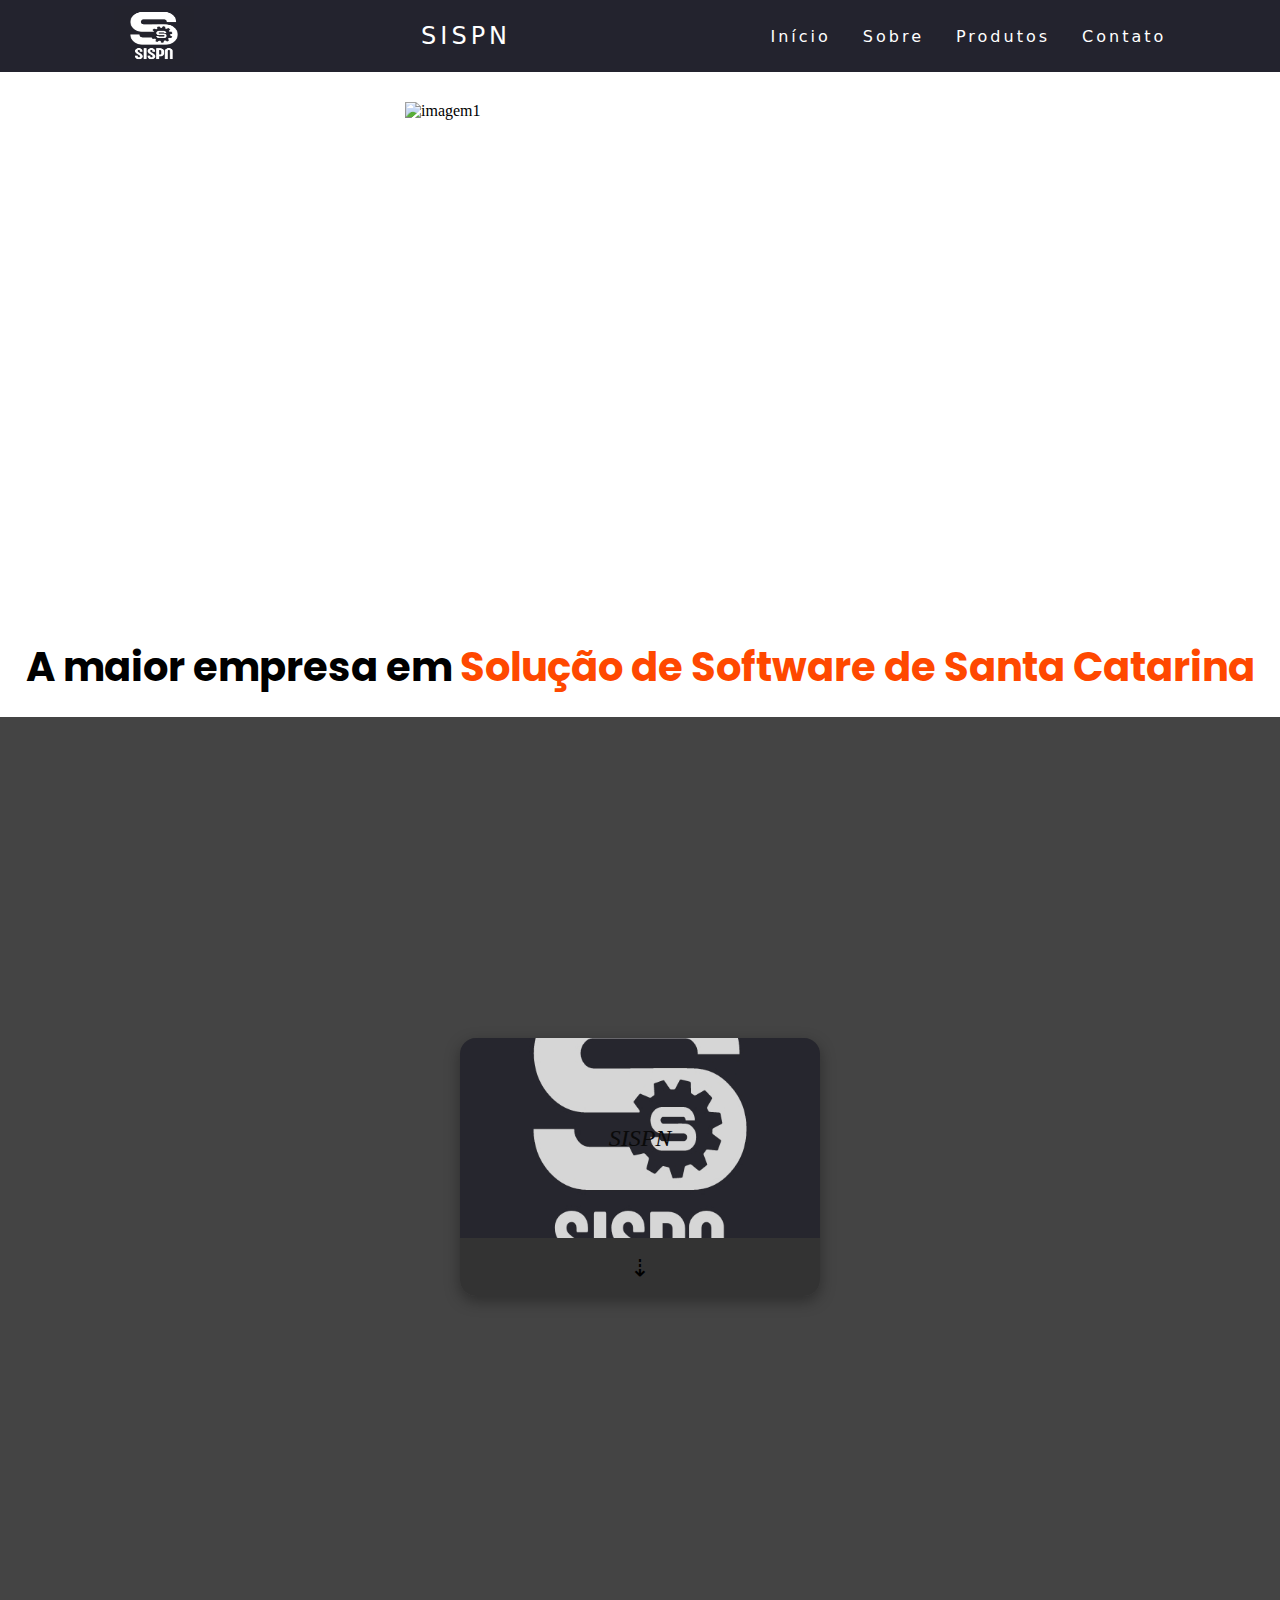
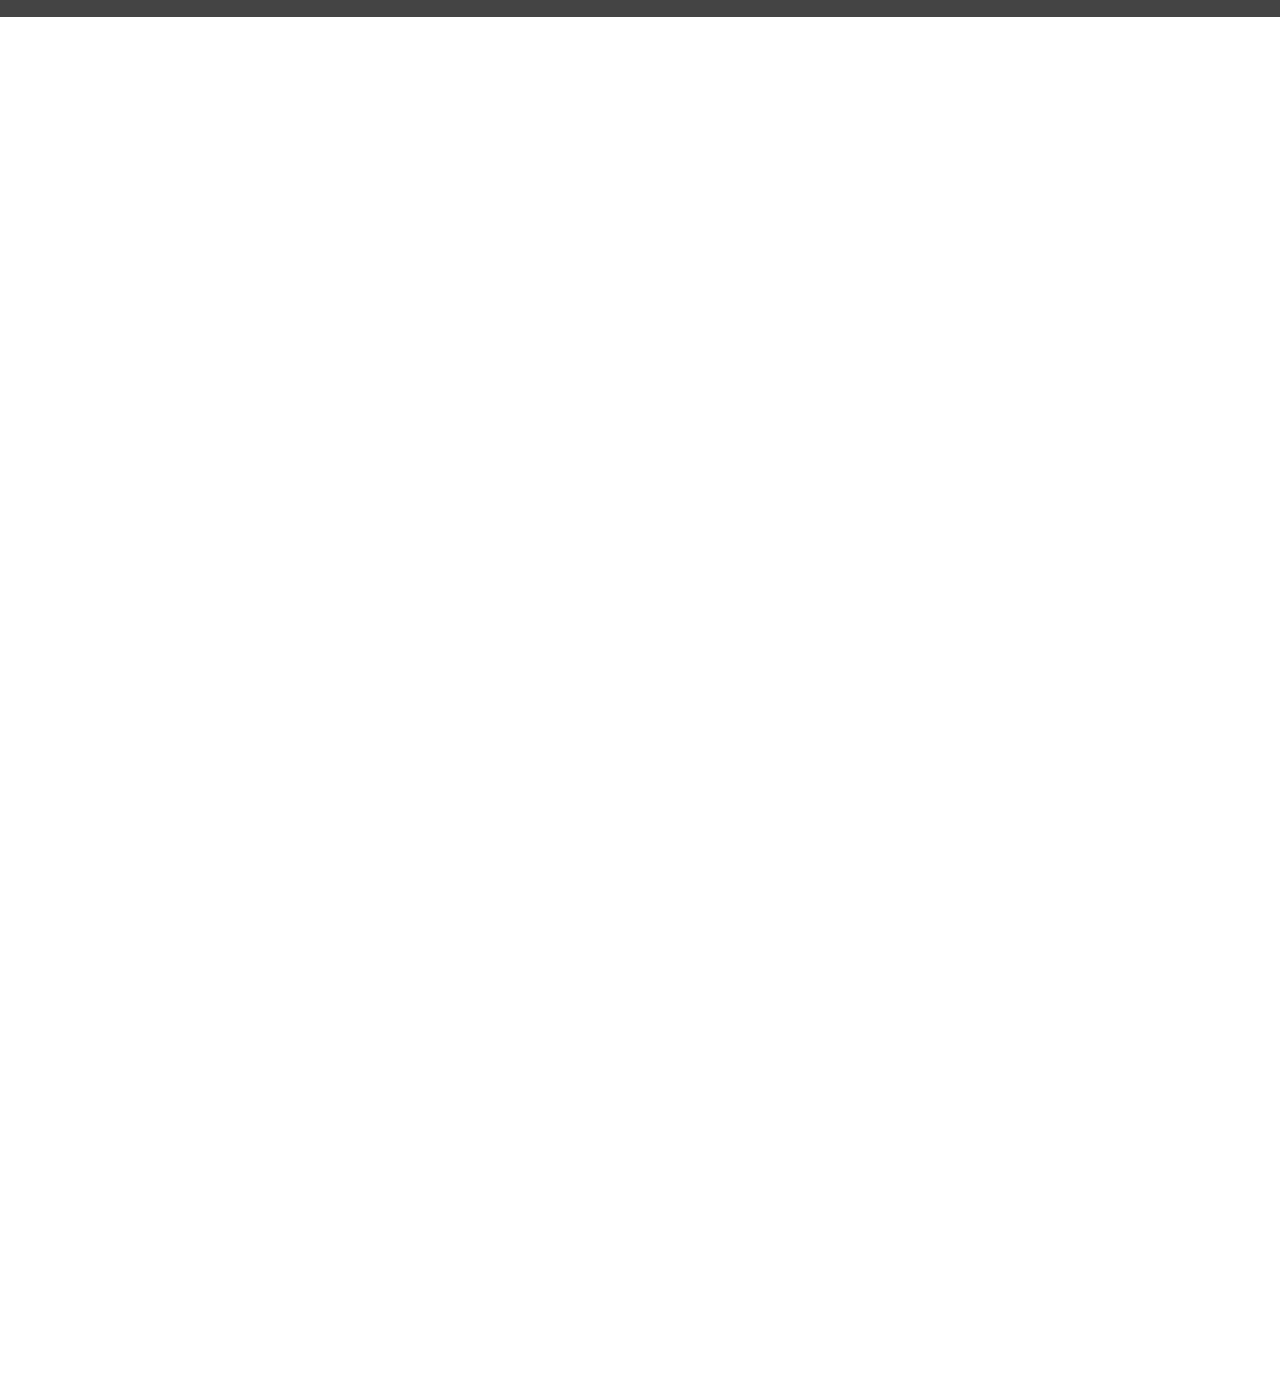
==== TCC/index.html @ bc0c8821 "Rename html.html to index.html" ====
<!DOCTYPE html>
<html lang="pt-br">
<head>
    <meta charset="UTF-8">
    <meta http-equiv="X-UA-Compatible" content="IE=edge">
    <meta name="viewport" content="width=device-width, initial-scale=1.0">

    <link rel="stylesheet" href="style.css ">

    <link rel="preconnect" href="https://fonts.googleapis.com">
<link rel="preconnect" href="https://fonts.gstatic.com" crossorigin>
<link href="https://fonts.googleapis.com/css2?family=Nerko+One&display=swap" rel="stylesheet">

<link rel="preconnect" href="https://fonts.googleapis.com">
<link rel="preconnect" href="https://fonts.gstatic.com" crossorigin>
<link href="https://fonts.googleapis.com/css2?family=Poppins:ital,wght@1,100&display=swap" rel="stylesheet">

    
    <title> SISPN </title>
</head>
<body>
    
  <header>
    <nav>
        <img id="img1" src="SISPN.jpg"> 
      <a class="logo" href="#"> SISPN </a>
      <div class="mobile-menu">
        <div class="linha1"></div>
        <div class="linha2"></div>
        <div class="linha3"></div>
      </div>
      <ul class="nav-list">
          <li><a href="#">Início</a></li>
          <li><a href="sobre.HTML">Sobre</a></li>
          <li><a href="#">Produtos</a></li>
          <li><a href="#">Contato</a></li>
      </ul>
    </nav>
  </header>
  
  <main>
  
    <div class="content">
    <div class="slides">
      <input type="radio" name="slide" id="slide1" checked>
      <input type="radio" name="slide" id="slide2">
      <input type="radio" name="slide" id="slide3">
      <input type="radio" name="slide" id="slide4">
      <input type="radio" name="slide" id="slide5">
      
    
        <div class="slide s1">
        <img src="fundo.jpg" alt="imagem1">
         </div>

         <div class="slide">
          <img src="SISPN.jpg" alt="imagem2">
         </div>
      
         <div class="slide">
          <img src="1.jpg" alt="imagem3">
         </div>

         <div class="slide">
          <img src="2.jpg" alt="imagem4">
         </div>

         <div class="slide">
          <img src="5.jpg" alt="imagem5">
        </div>
    
    
    <div class="navigation">
      <label class="bar" for="slide1"></label>
      <label class="bar" for="slide2"></label>
      <label class="bar" for="slide3"></label>
      <label class="bar" for="slide4"></label>
      <label class="bar" for="slide5"></label>
    </div>
    






    </div>
    </div>


<div> 
  <h1 class="info"> A maior empresa em <span class="color-span"> Solução de Software de Santa Catarina </span> </h1>
</div>
  
</div>
</div>

<div class="container">
  <div class="card">
      <div class="img">
          <span>SISPN</span>
      </div>

      <div class="content-card">
          <span class="title"> NOSSO ALCANCE </span>
          <p class="desc"> Atualmente temos mais de 2500 colaboradores  </p>
      </div>

      <div class="arrow">
          <span>&#8673;</span>
      </div>
  </div>
</div>





  </main>
<script src="nav.js"> </script>

</body>
</html>
---- TCC/style.css ----
* {
  margin: 0;
  padding: 0;
}

body {
  background: url("5.jpg") no-repeat center center ;
  background-size: cover;
  height: 3000px;
}

a {
  color: #fff;
  text-decoration: none;
  transition: 0.3s;
}

a:hover {
  opacity: 0.7;
}

.logo {
  font-size: 24px;
  text-transform: uppercase;
  letter-spacing: 4px;
}

nav {
  display: flex;
  justify-content: space-around;
  align-items: center;
  font-family: system-ui, -apple-system, Helvetica, Arial, sans-serif;
  background: #23232e;
  height: 8vh;
}

main {
  
  
}

.nav-list {
  list-style: none;
  display: flex;
}

.nav-list li {
  letter-spacing: 3px;
  margin-left: 32px;
}

.mobile-menu {
  display: none;
  cursor: pointer;
}

.mobile-menu div {
  width: 32px;
  height: 2px;
  background: #fff;
  margin: 8px;
  transition: 0.3s;
}

@media (max-width: 999px) {
  body {
    overflow-x: hidden;
  }
  .nav-list {
    position: absolute;
    top: 8vh;
    right: 0;
    width: 50vw;
    height: 92vh;
    background: #23232e;
    flex-direction: column;
    align-items: center;
    justify-content: space-around;
    transform: translateX(100%);
    transition: transform 0.3s ease-in;
  }
  .nav-list li {
    margin-left: 0;
    opacity: 0;
  }
  .mobile-menu {
    display: block;
  }

}

.nav-list.active {
  transform: translateX(0);
}

@keyframes navLinkFade {
  from {
    opacity: 0;
    transform: translateX(50px);
  }
  to {
    opacity: 1;
    transform: translateX(0);
  }
}

.mobile-menu.active .linha1 {
  transform: rotate(-45deg) translate(-8px, 8px);
}

.mobile-menu.active .linha2 {
  opacity: 0;
}

.mobile-menu.active .linha3 {
  transform: rotate(45deg) translate(-5px, -7px);
}

img#img1 {
  width: 
  80px;
  height: 60px;
  padding: 8px -20px;
}

.content {
height: 55vh;
width: 50%;
border-radius: 20px;
overflow: hidden;
padding-top: 30px;
margin-left: 45vh;
}

.navigation {
position: absolute;
bottom: 20px;
left: 35%;
top: 60%;
translate: translate(-50%);
display: flex;
}

.bar {
width: 70px;
height: 5%;
border: 2px solid white;
margin: 6px;
border-radius: 5px;
cursor: pointer;
transition: 0.4s;
}

.bar:hover {
background-color: white;

}

input {
display: none;
}

.slides {
display: flex;
width: 500%;
height: 100%;

}

.slide {
width: 20%;
transition: 0.6s;
}

.slide img {
width: 100%;
height: 100%;
}

#slide1:checked ~ .s1 {
margin-left: 0;
}

#slide2:checked ~ .s1 {
margin-left: -20%;
}

#slide3:checked ~ .s1 {
margin-left: -40%;
}

#slide4:checked ~ .s1 {
margin-left: -60%;
}

#slide5:checked ~ .s1 {
margin-left: -80%;
}

.info{
  transition: all 0.5s;
  font-family: 'Poppins', sans-serif;
  padding: 20px;
  text-align: center;
  font-size: 40px;
}
 
.info:hover {
  transition-duration: 0.3s;
  display: block;
  font-size: 38px;
}

.info {
  padding-top: 40px;
  text-align: center;
  font-family: 'Poppins', sans-serif;
}

.color-span {
  color: rgb(255, 72, 0);
}

.container {
  width: 100%;
  min-height: 100vh;
  display: flex;
  align-items: center;
  justify-content: center;
  background-color: #444;
}

.card {
  border-radius: 16px;
  box-shadow: rgba(0, 0, 0, 0.35) 0px 5px 15px;
  cursor: pointer;
  width: 360px;
  display: flex;
  flex-direction: column;
  align-items: center;
  justify-content: center;
  position: relative;
  overflow: hidden;
  background-image: linear-gradient(#333, #333);
  transition: all .5s;
}

.card:hover {
  background-image: linear-gradient(#672abf, #380e74);
}

.card .img {
  width: 360px;
  display: flex;
  justify-content: center;
  align-items: center;
  height: 200px;
  background-image: url('SISPN.jpg');
  background-size: cover;
  background-position: center;
  transition: all .5s;
  z-index: 2;
  position: relative;
  opacity: .8;
}

.card .img span {
  text-transform: uppercase;
  font-size: 24px;
  font-weight: 100;
  font-style: italic;
  transition: all .5s;
}

.card:hover .img {
  width: 430px;
  opacity: 1;
}

.card:hover .img span {
  font-size: 28px;
}

.card .content-card {
  padding: 0px 20px;
  height: 0;
  opacity: 0;
  transition: all .5s;
  position: relative;
  box-sizing: border-box;
  overflow: hidden;
  transform: translateY(30px);
}

.card:hover .content-card {
  height: 260px;
  padding: 20px;
  opacity: 1;
  transform: translateY(0);
}

.card .content-card p {
  margin: 0;
}

.card .content-card .title {
  font-size: 20px;
  font-weight: 600;
}

.card .content-card .desc {
  font-size: 14px;
  font-weight: 100;
  opacity: .8;
  margin-top: 8px;
}

.card .arrow {
  padding: 15px;
  transform: rotate(-180deg);
  transition: all .5s;
}

.card:hover .arrow {
  transform: rotate(0);
}

.card .arrow span {
  font-size: 24px;
}
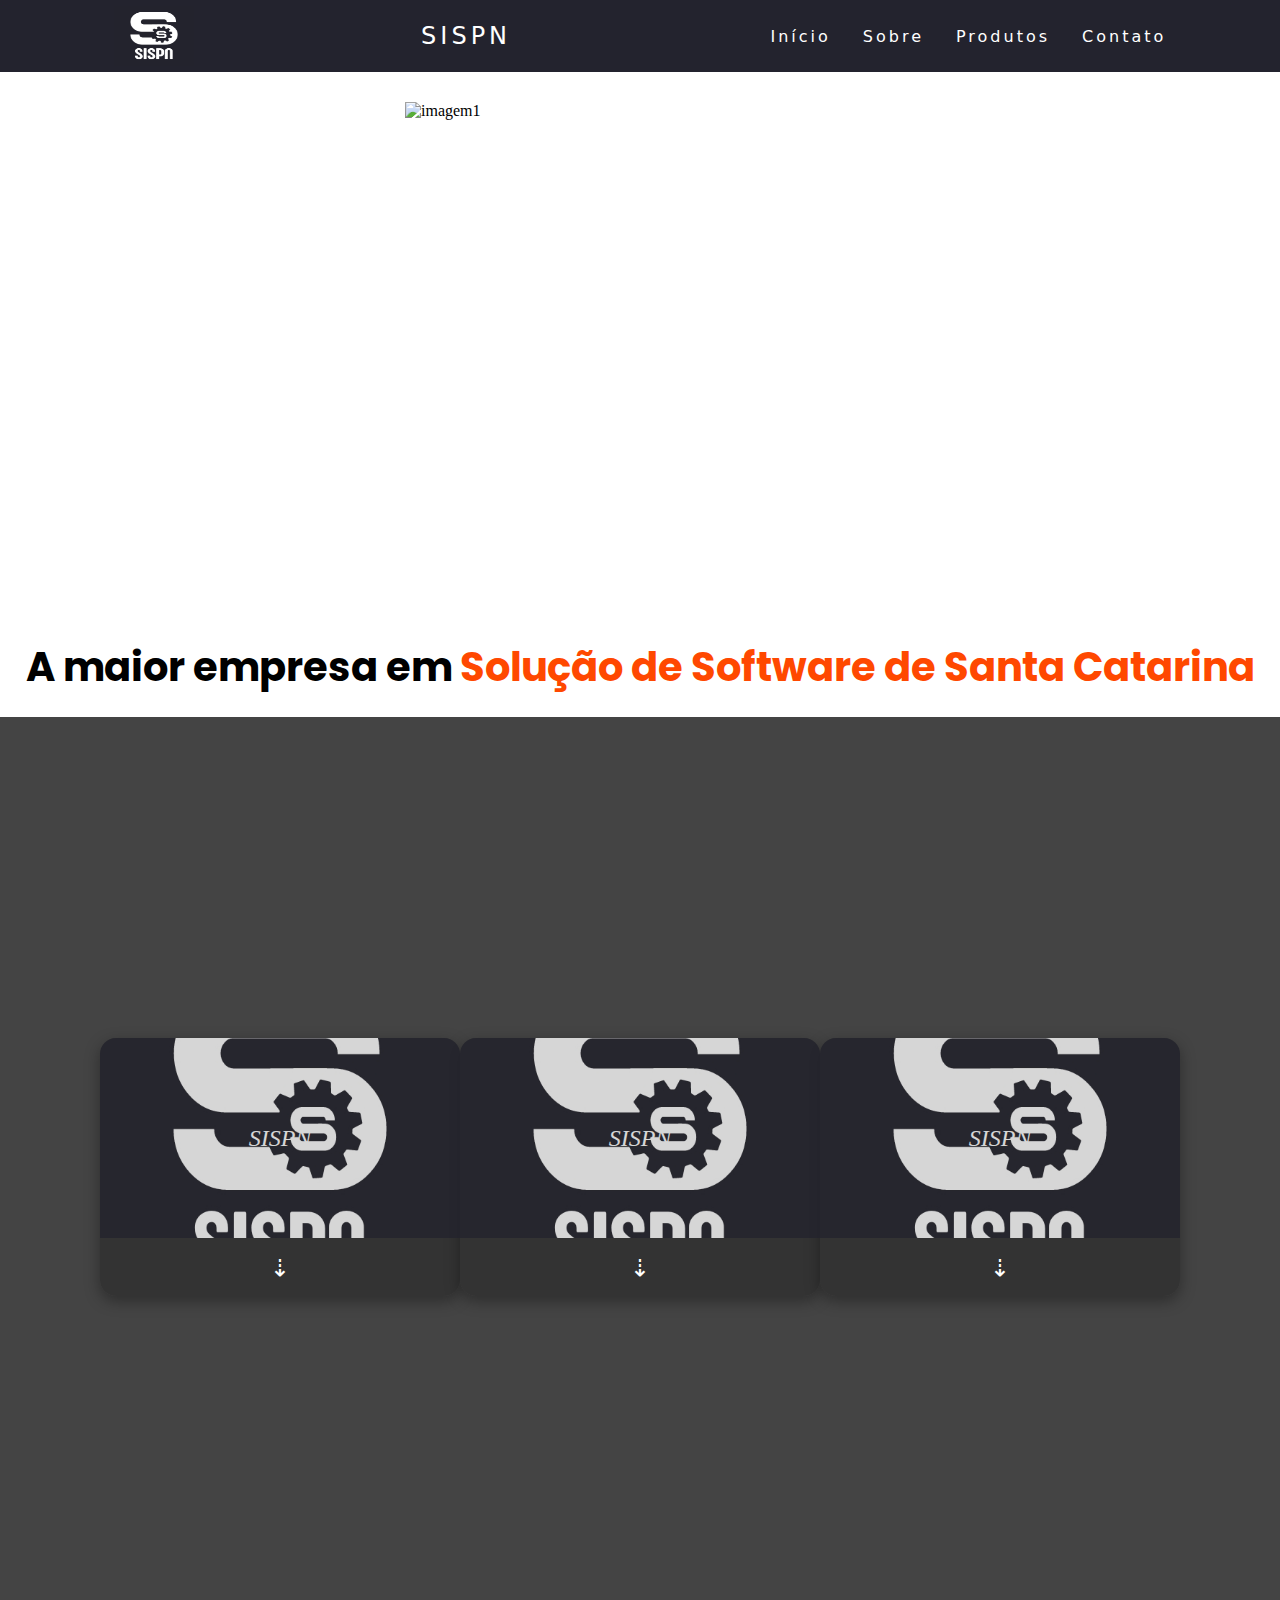
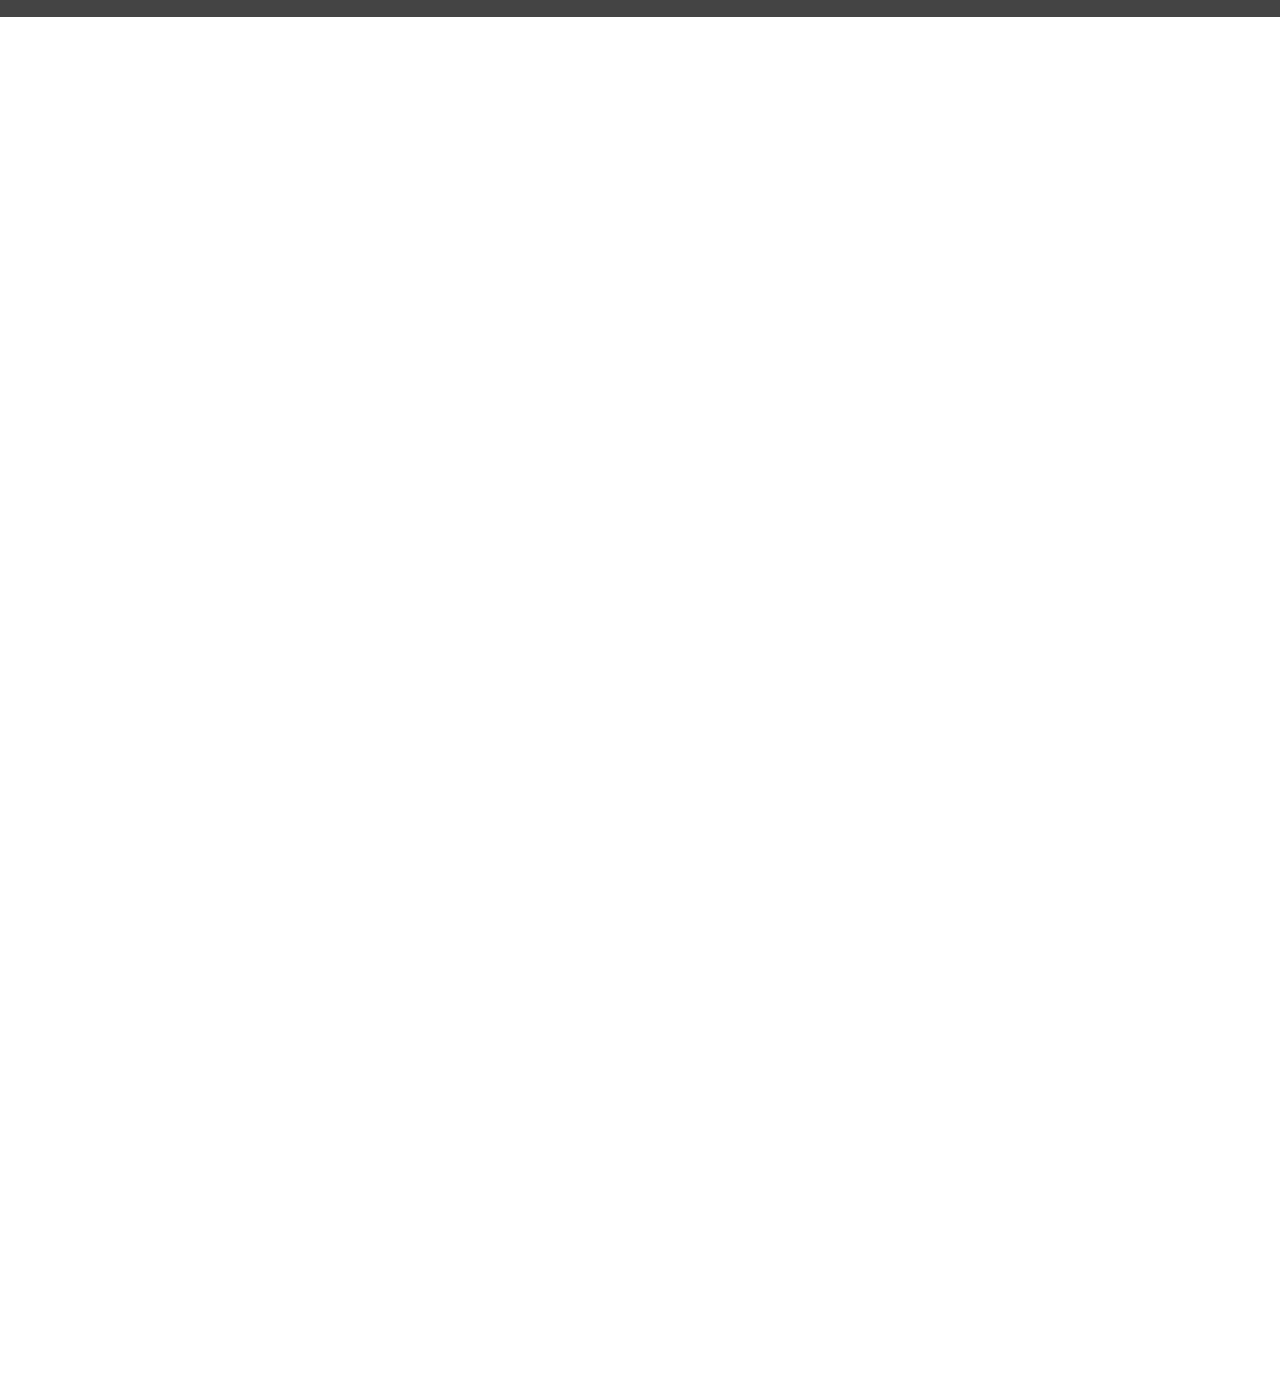
==== commit 0540ad67: "Update index.html" ====
--- a/TCC/index.html
+++ b/TCC/index.html
@@ -50,15 +50,15 @@
       
     
         <div class="slide s1">
-        <img src="fundo.jpg" alt="imagem1">
+        <img src="1.png" alt="imagem1">
          </div>
 
          <div class="slide">
-          <img src="SISPN.jpg" alt="imagem2">
+          <img src="2.png" alt="imagem2">
          </div>
       
          <div class="slide">
-          <img src="1.jpg" alt="imagem3">
+          <img src="3.png" alt="imagem3">
          </div>
 
          <div class="slide">
@@ -94,7 +94,7 @@
   
 </div>
 </div>
-
+<a style="opacity: 1" href="https://colorhunt.co/palettes/vintage" target="_blank">
 <div class="container">
   <div class="card">
       <div class="img">
@@ -110,14 +110,53 @@
           <span>&#8673;</span>
       </div>
   </div>
+
+  <div class="card">
+    <div class="img">
+        <span>SISPN</span>
+    </div>
+
+    <div class="content-card">
+        <span class="title"> NOSSO ALCANCE </span>
+        <p class="desc"> Atualmente temos mais de 2500 colaboradores  </p>
+    </div>
+
+    <div class="arrow">
+        <span>&#8673;</span>
+    </div>
+
+    
 </div>
+<div class="card">
+  <div class="img">
+      <span>SISPN</span>
+  </div>
+
+  <div class="content-card">
+      <span class="title"> NOSSO ALCANCE </span>
+      <p class="desc"> Atualmente temos mais de 2500 colaboradores  </p>
+  </div>
+
+  <div class="arrow">
+      <span>&#8673;</span>
+  </div>
+</div>
+</div>
+</a>
 
 
 
 
 
   </main>
-<script src="nav.js"> </script>
+
+
+
+
+
+
+
+<script src="main.js"> </script>
 
 </body>
 </html>
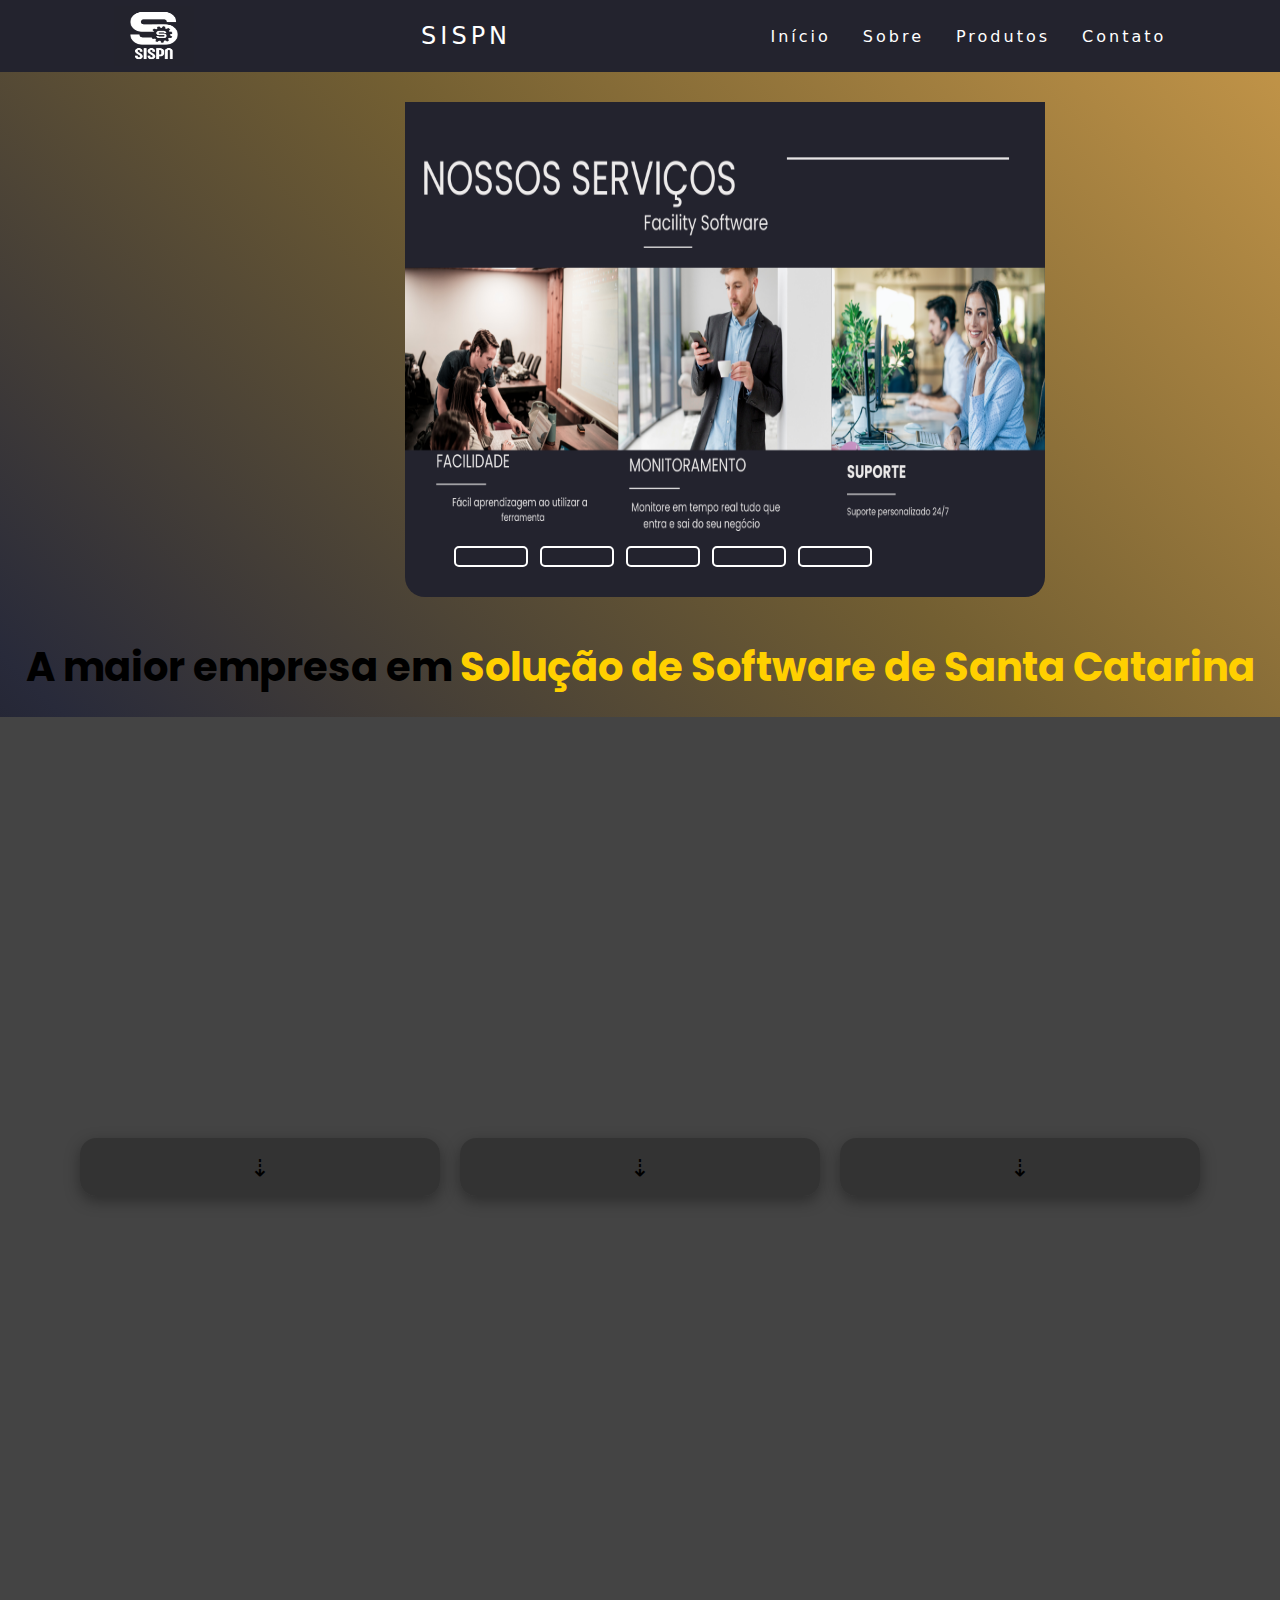
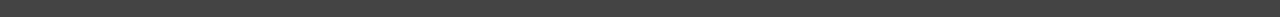
==== commit 4e9b75ad: "Update index.html" ====
--- a/TCC/index.html
+++ b/TCC/index.html
@@ -6,6 +6,8 @@
     <meta name="viewport" content="width=device-width, initial-scale=1.0">
 
     <link rel="stylesheet" href="style.css ">
+
+    
 
     <link rel="preconnect" href="https://fonts.googleapis.com">
 <link rel="preconnect" href="https://fonts.gstatic.com" crossorigin>
@@ -94,16 +96,17 @@
   
 </div>
 </div>
-<a style="opacity: 1" href="https://colorhunt.co/palettes/vintage" target="_blank">
+
 <div class="container">
+
   <div class="card">
-      <div class="img">
-          <span>SISPN</span>
+      <div class="img-um">
+          <span class="mid"> </span>
       </div>
-
+       
       <div class="content-card">
-          <span class="title"> NOSSO ALCANCE </span>
-          <p class="desc"> Atualmente temos mais de 2500 colaboradores  </p>
+          <span class="title"> <a href="https://github.com/GustavoPfleger/SISPN_EMPRESA/tree/main/TCC" target="_blank"> SAIBA MAIS </a>  </span>
+          <p class="desc"> Atualmente contamos com mais de 2500 colaboradores, e uma àrea total de 4000m² em nossa matriz  </p>
       </div>
 
       <div class="arrow">
@@ -112,13 +115,13 @@
   </div>
 
   <div class="card">
-    <div class="img">
-        <span>SISPN</span>
+    <div class="img-dois">
+        <span class="mid"></span>
     </div>
 
     <div class="content-card">
-        <span class="title"> NOSSO ALCANCE </span>
-        <p class="desc"> Atualmente temos mais de 2500 colaboradores  </p>
+        <span class="title"> <a href="https://www.google.com/" target="_blank"> CONHEÇA NOSSAS SOLUÇÕES  </a> </span>
+        <p class="desc"> O Software perfeito para o seu negócio, conheça o <br> <a href="#"> <span class="software"> Facility SOFTWARE </span> </a>    </p>
     </div>
 
     <div class="arrow">
@@ -128,8 +131,8 @@
     
 </div>
 <div class="card">
-  <div class="img">
-      <span>SISPN</span>
+  <div class="img-tres">
+      <span class="mid"></span>
   </div>
 
   <div class="content-card">
--- a/TCC/style.css
+++ b/TCC/style.css
@@ -4,9 +4,7 @@
 }
 
 body {
-  background: url("5.jpg") no-repeat center center ;
-  background-size: cover;
-  height: 3000px;
+background: linear-gradient(45deg, #000000, #282A3A, #735F32, #C69749);
 }
 
 a {
@@ -218,7 +216,7 @@
 }
 
 .color-span {
-  color: rgb(255, 72, 0);
+  color: rgb(255, 208, 0);
 }
 
 .container {
@@ -243,6 +241,7 @@
   overflow: hidden;
   background-image: linear-gradient(#333, #333);
   transition: all .5s;
+  margin: 10px;
 }
 
 .card:hover {
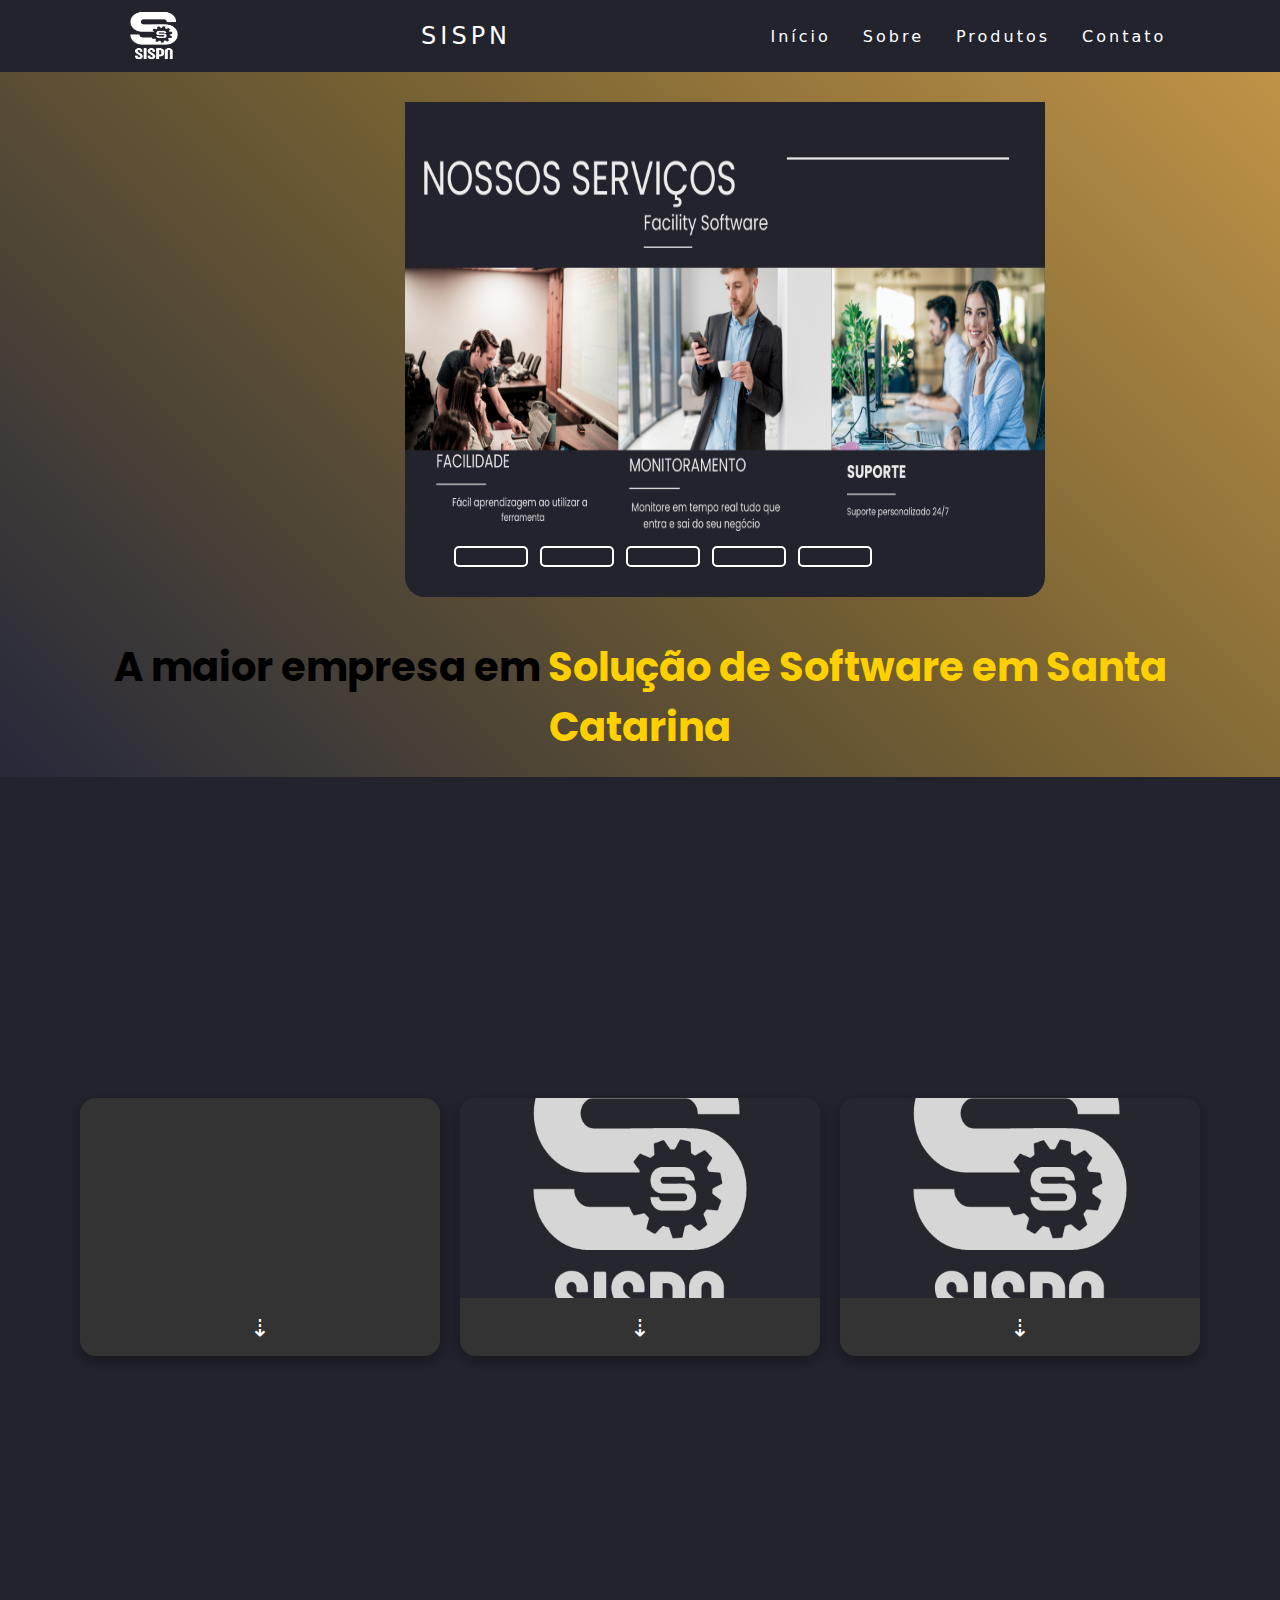
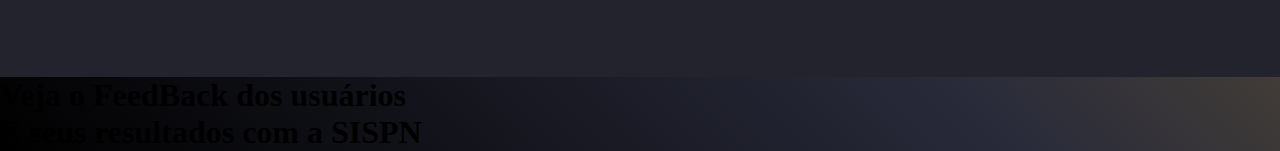
==== commit cad760b6: "Update index.html" ====
--- a/TCC/index.html
+++ b/TCC/index.html
@@ -91,7 +91,7 @@
 
 
 <div> 
-  <h1 class="info"> A maior empresa em <span class="color-span"> Solução de Software de Santa Catarina </span> </h1>
+  <h1 class="info"> A maior empresa em <span class="color-span"> Solução de Software em Santa Catarina </span> </h1>
 </div>
   
 </div>
@@ -121,7 +121,7 @@
 
     <div class="content-card">
         <span class="title"> <a href="https://www.google.com/" target="_blank"> CONHEÇA NOSSAS SOLUÇÕES  </a> </span>
-        <p class="desc"> O Software perfeito para o seu negócio, conheça o <br> <a href="#"> <span class="software"> Facility SOFTWARE </span> </a>    </p>
+        <p class="desc"> O Software perfeito para o seu negócio, conheça o <br> <a href="#" target="_blank"> <span class="software"> Facility Software  </span> </a>    </p>
     </div>
 
     <div class="arrow">
@@ -136,8 +136,8 @@
   </div>
 
   <div class="content-card">
-      <span class="title"> NOSSO ALCANCE </span>
-      <p class="desc"> Atualmente temos mais de 2500 colaboradores  </p>
+      <span class="title"> <a href="https://www.google.com/" target="_blank"> Cloud Facility Software   </a> </span>
+      <p class="desc">  asdasd  </p>
   </div>
 
   <div class="arrow">
@@ -147,7 +147,21 @@
 </div>
 </a>
 
+<div class="area">
 
+<h1 class="area-h1">   </h1>
+
+</div>
+
+<div class="feedback">
+
+<h1 class="fb">
+  Veja o FeedBack dos usuários
+  <br>
+  E seus resultados com a SISPN
+</h1> 
+
+</div>
 
 
 
--- a/TCC/style.css
+++ b/TCC/style.css
@@ -30,11 +30,6 @@
   font-family: system-ui, -apple-system, Helvetica, Arial, sans-serif;
   background: #23232e;
   height: 8vh;
-}
-
-main {
-  
-  
 }
 
 .nav-list {
@@ -225,7 +220,7 @@
   display: flex;
   align-items: center;
   justify-content: center;
-  background-color: #444;
+  background-color: #23232e;
 }
 
 .card {
@@ -248,7 +243,22 @@
   background-image: linear-gradient(#672abf, #380e74);
 }
 
-.card .img {
+.card .img-um {
+  width: 360px;
+  display: flex;
+  justify-content: center;
+  align-items: center;
+  height: 200px;
+  background-image: url('escritorio.png');
+  background-size: cover;
+  background-position: center;
+  transition: all .5s;
+  z-index: 2;
+  position: relative;
+  opacity: .8;
+}
+
+.card .img-dois {
   width: 360px;
   display: flex;
   justify-content: center;
@@ -263,7 +273,22 @@
   opacity: .8;
 }
 
-.card .img span {
+.card .img-tres {
+  width: 360px;
+  display: flex;
+  justify-content: center;
+  align-items: center;
+  height: 200px;
+  background-image: url('SISPN.jpg');
+  background-size: cover;
+  background-position: center;
+  transition: all .5s;
+  z-index: 2;
+  position: relative;
+  opacity: .8;
+}
+
+.card .img .mid {
   text-transform: uppercase;
   font-size: 24px;
   font-weight: 100;
@@ -308,9 +333,7 @@
 }
 
 .card .content-card .desc {
-  font-size: 14px;
   font-weight: 100;
-  opacity: .8;
   margin-top: 8px;
 }
 
@@ -325,5 +348,24 @@
 }
 
 .card .arrow span {
+  color: white;
   font-size: 24px;
 }
+
+.desc {
+  color: white;
+  text-align: center;
+  font-size: 20px;
+  font-weight: bold;
+  font-family: Arial, Helvetica, sans-serif;
+}
+
+.saibamais {
+  text-align: center;
+}
+
+.software {
+  color: rgb(255, 208, 0);
+  padding: auto;
+}
+
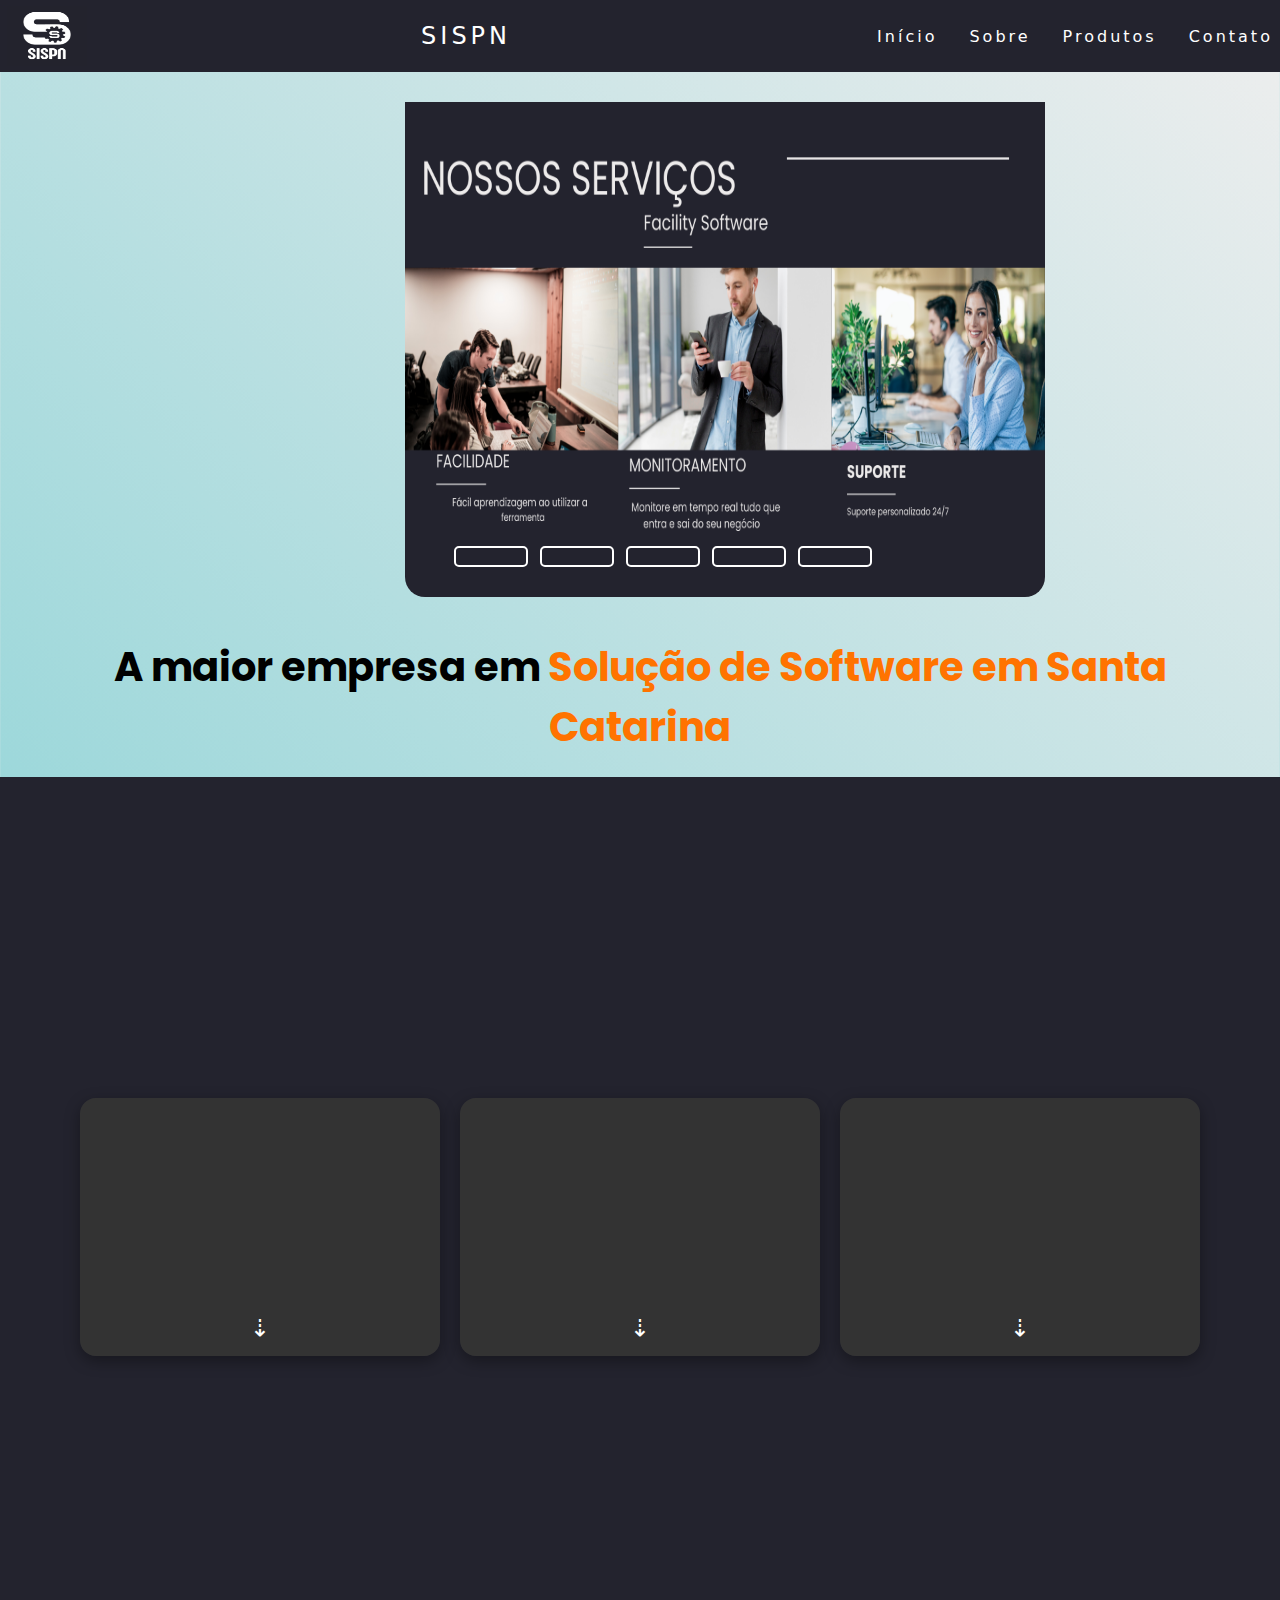
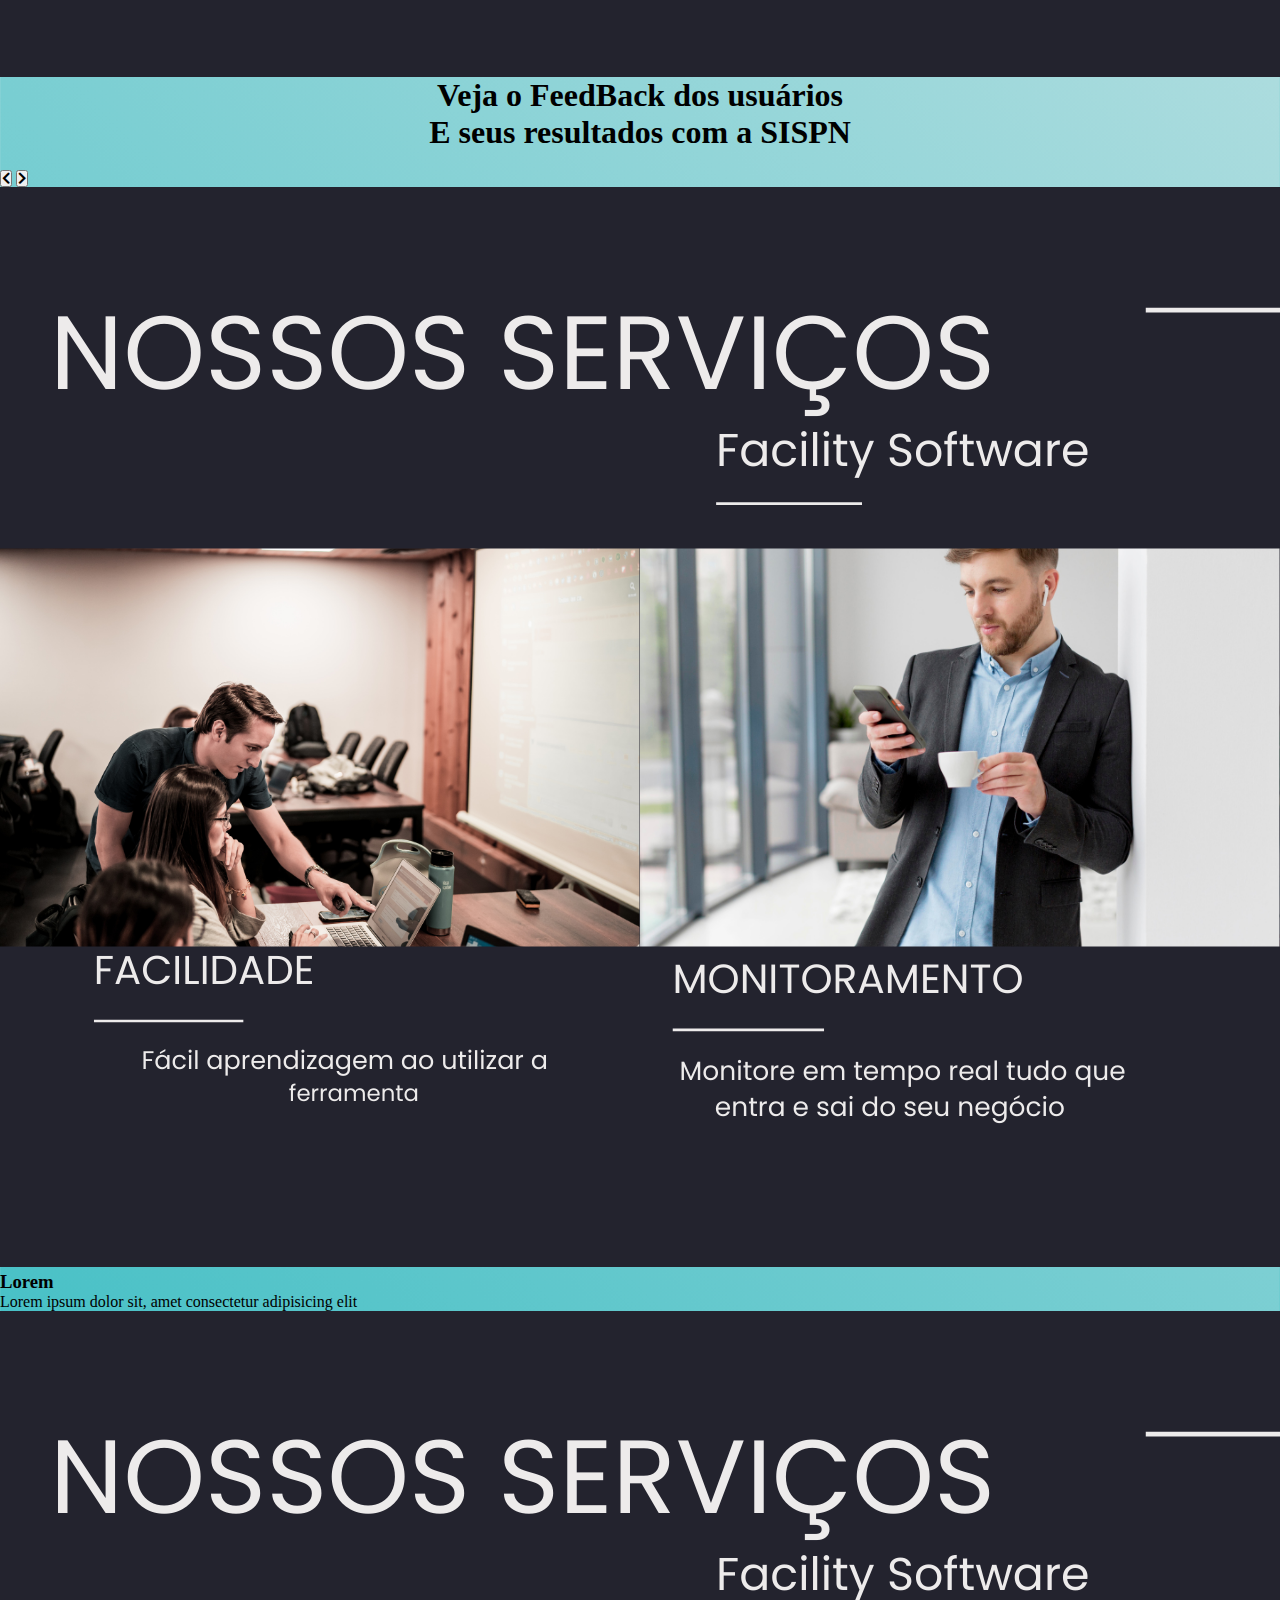
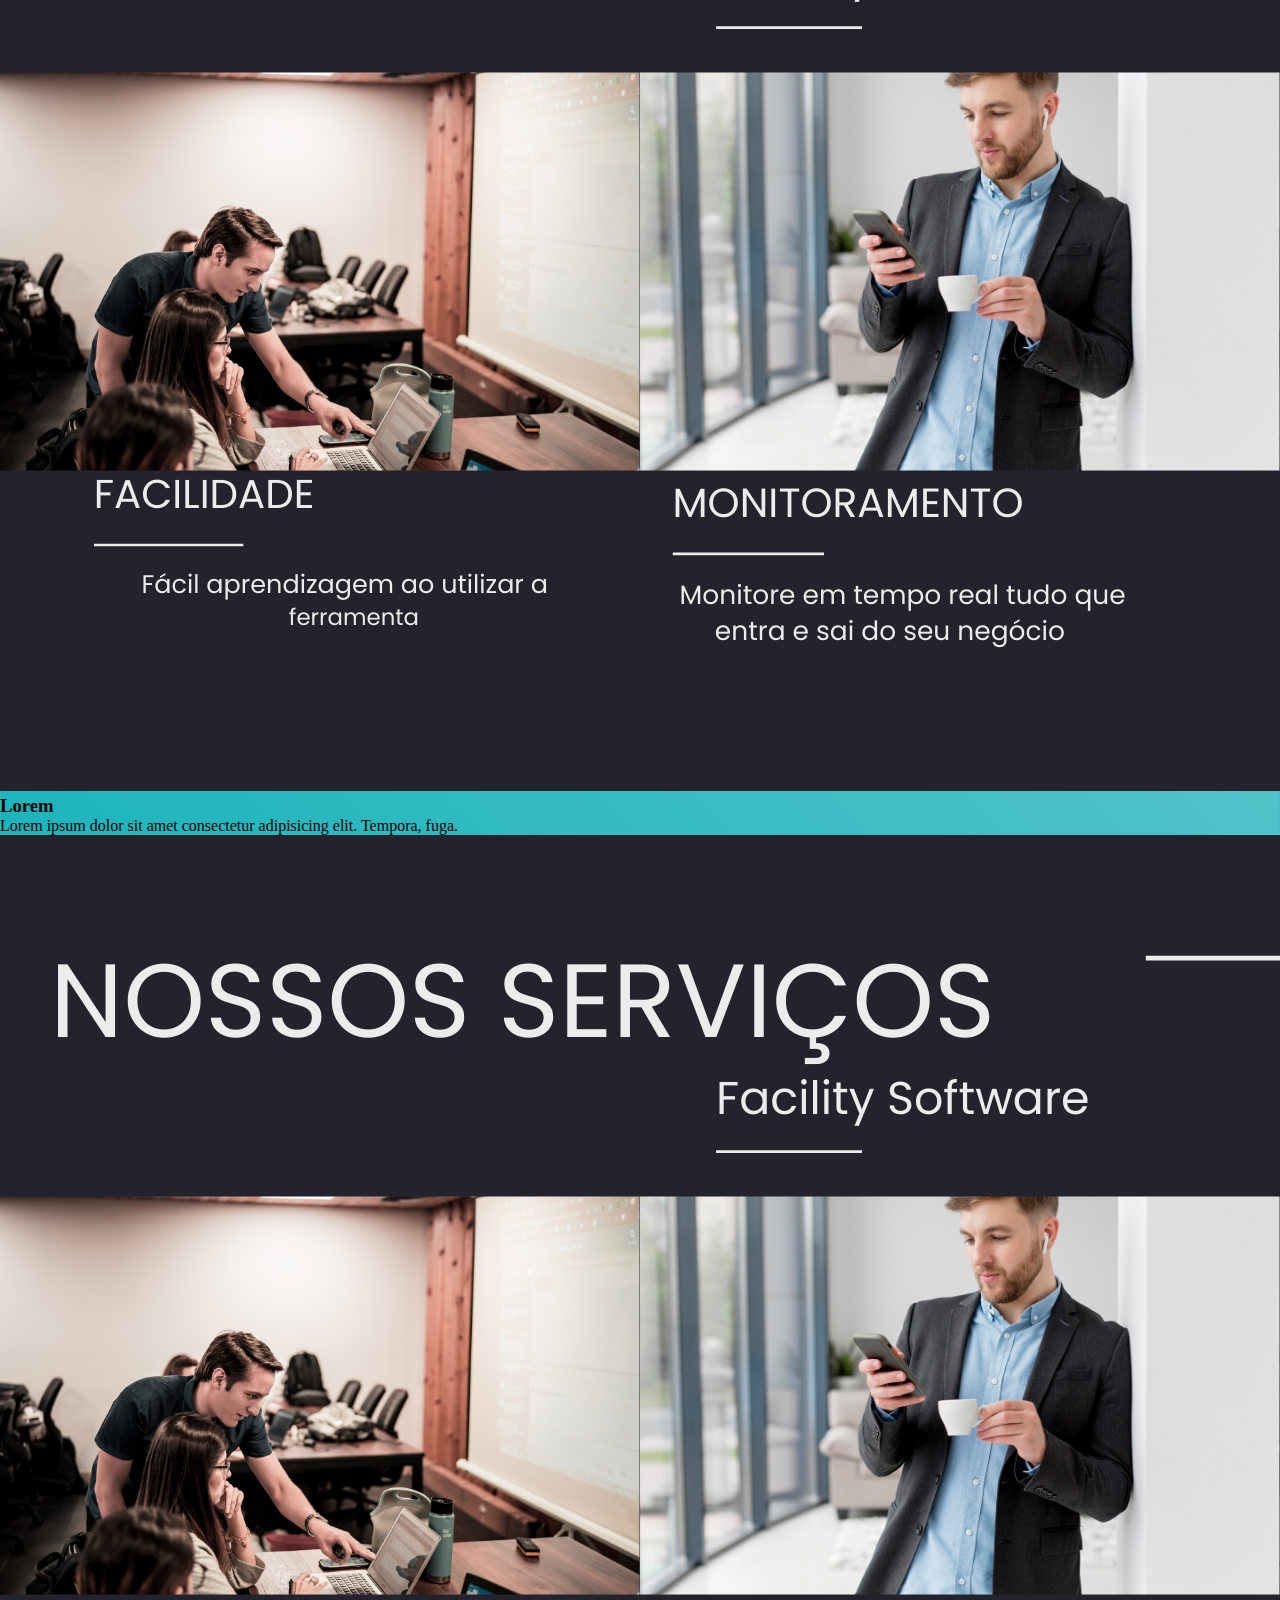
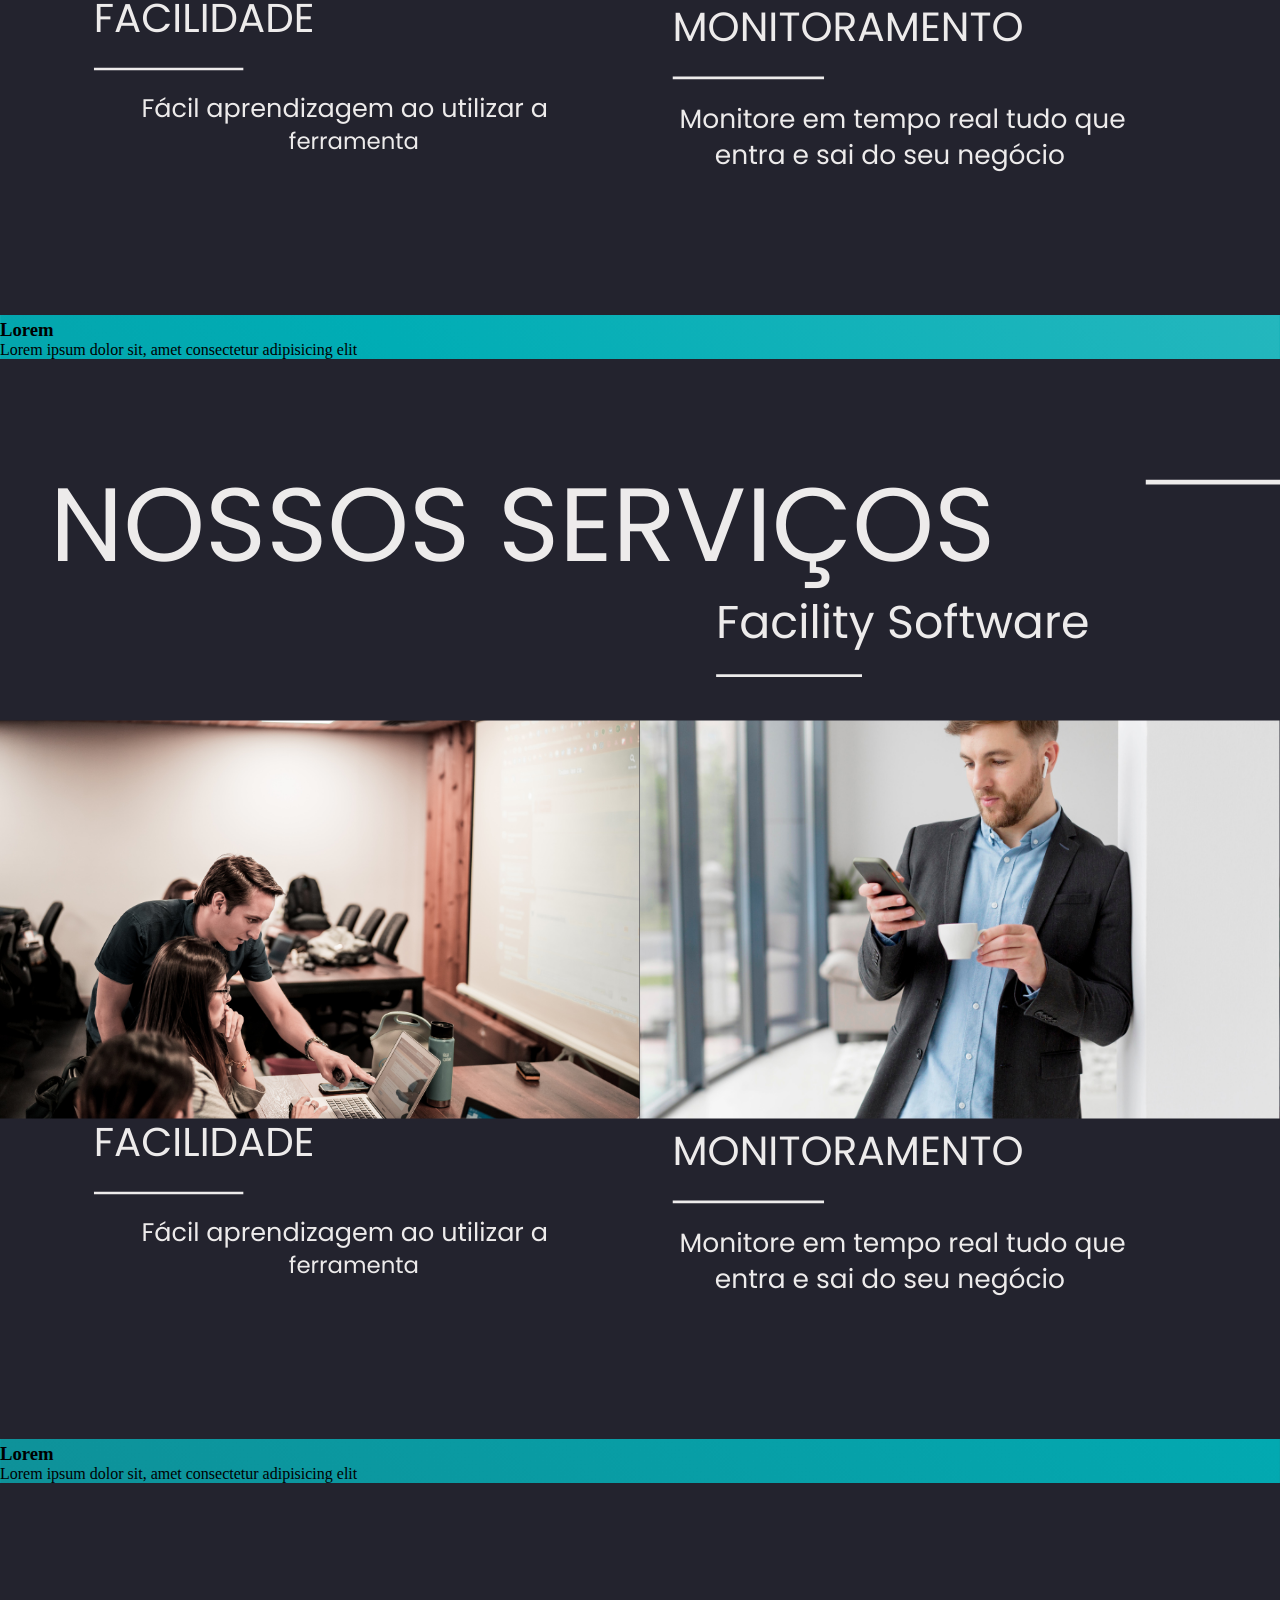
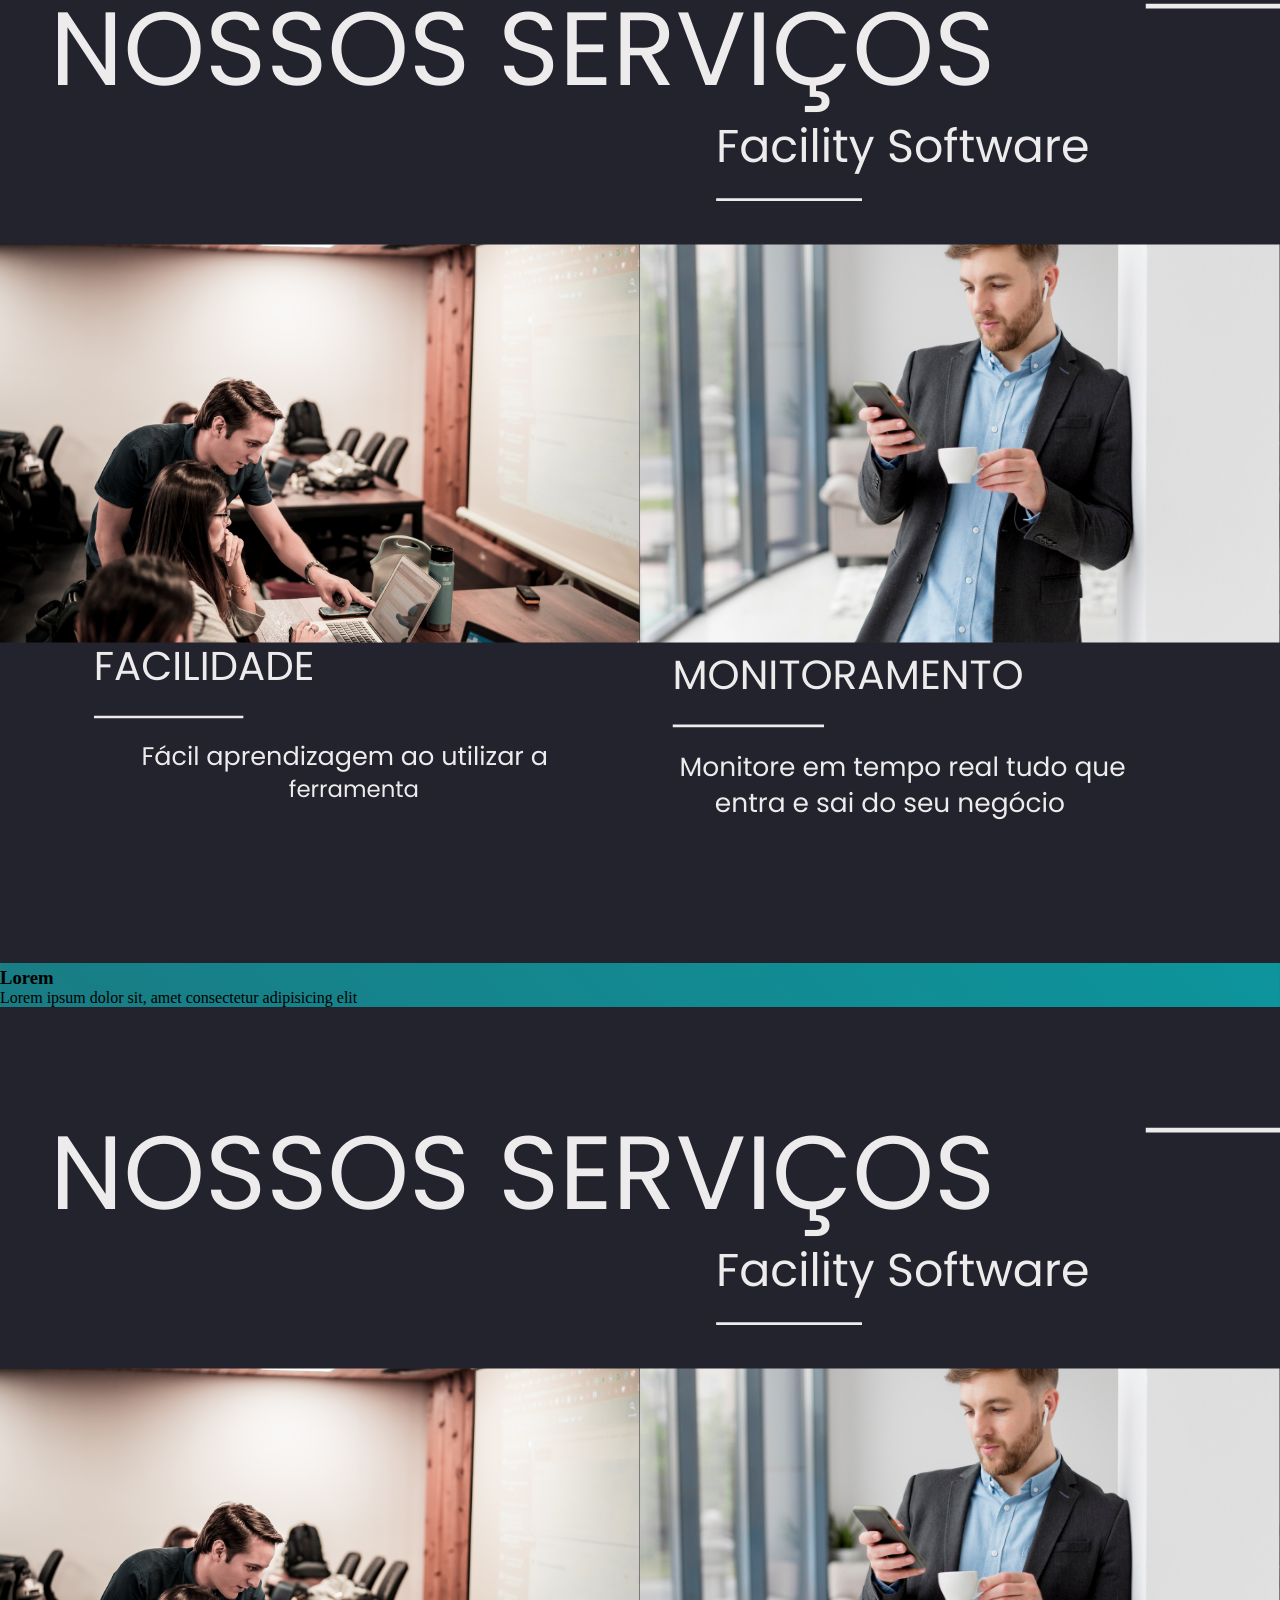
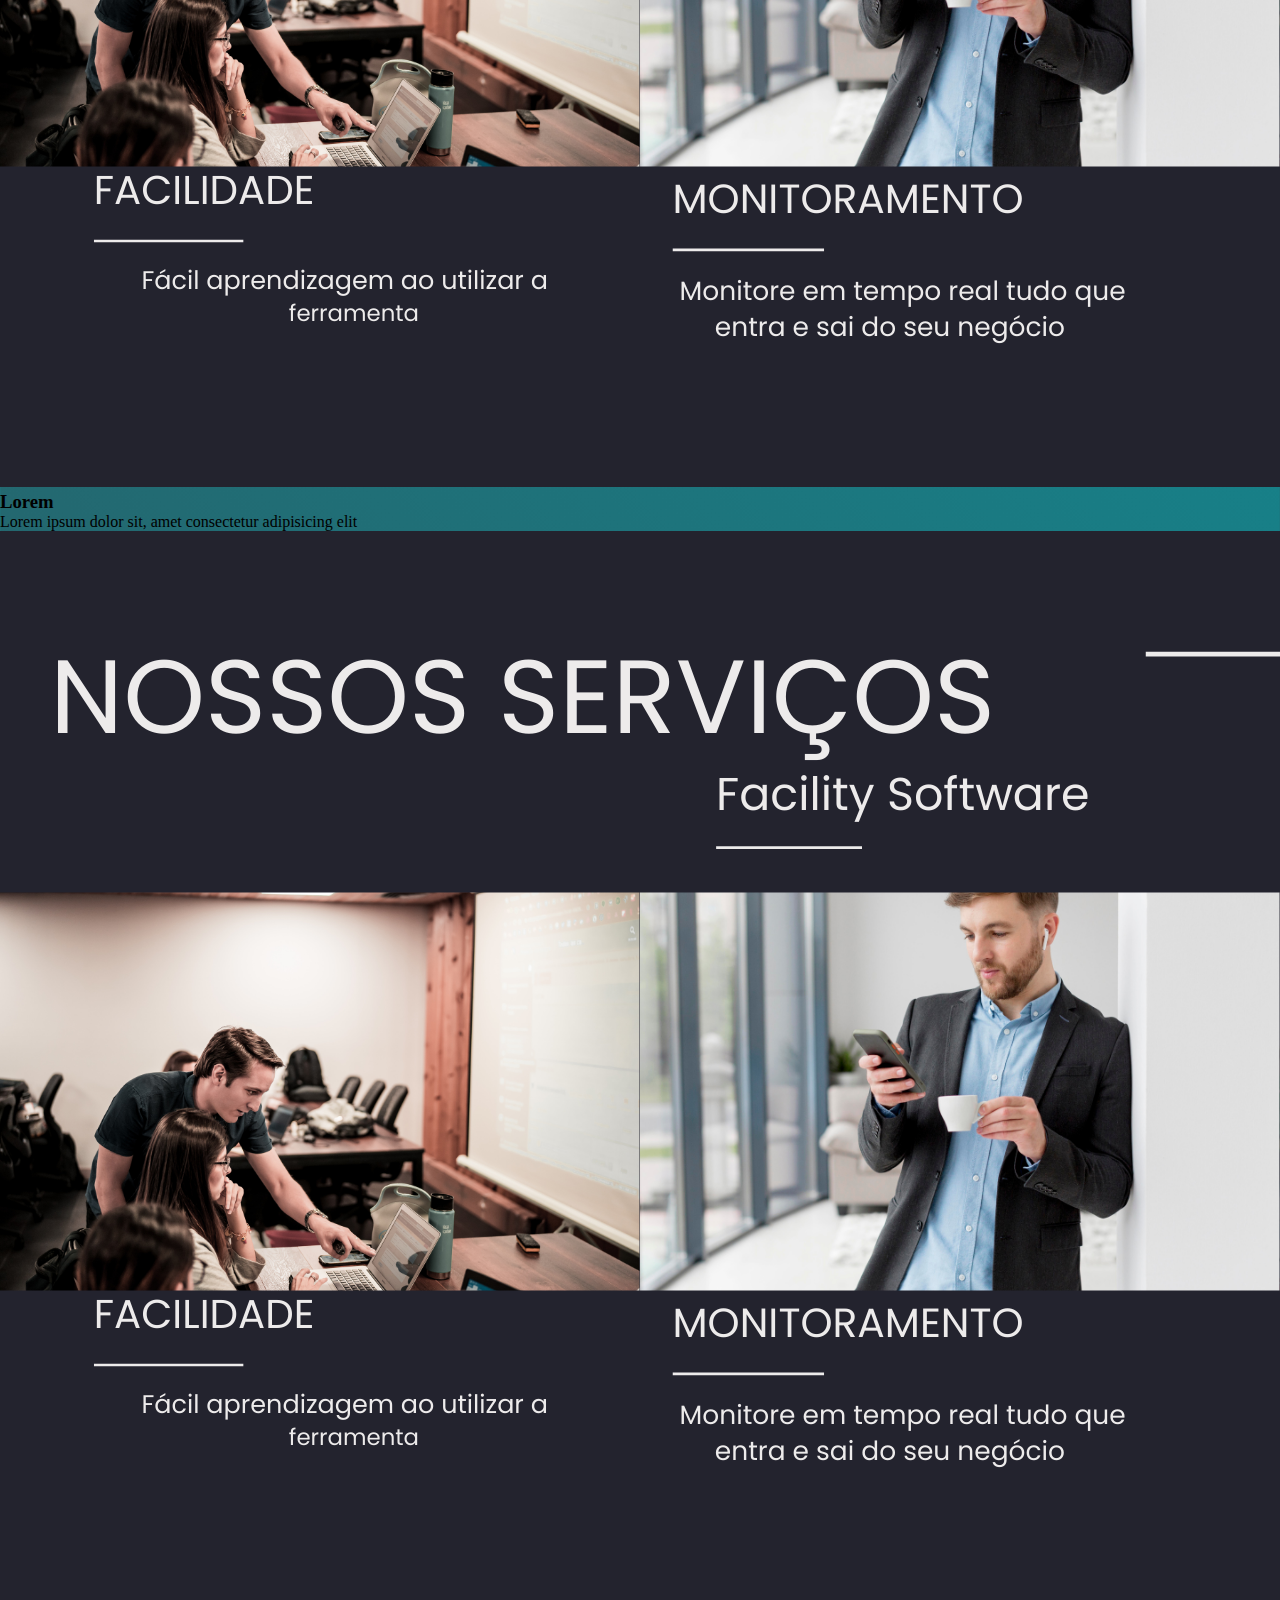
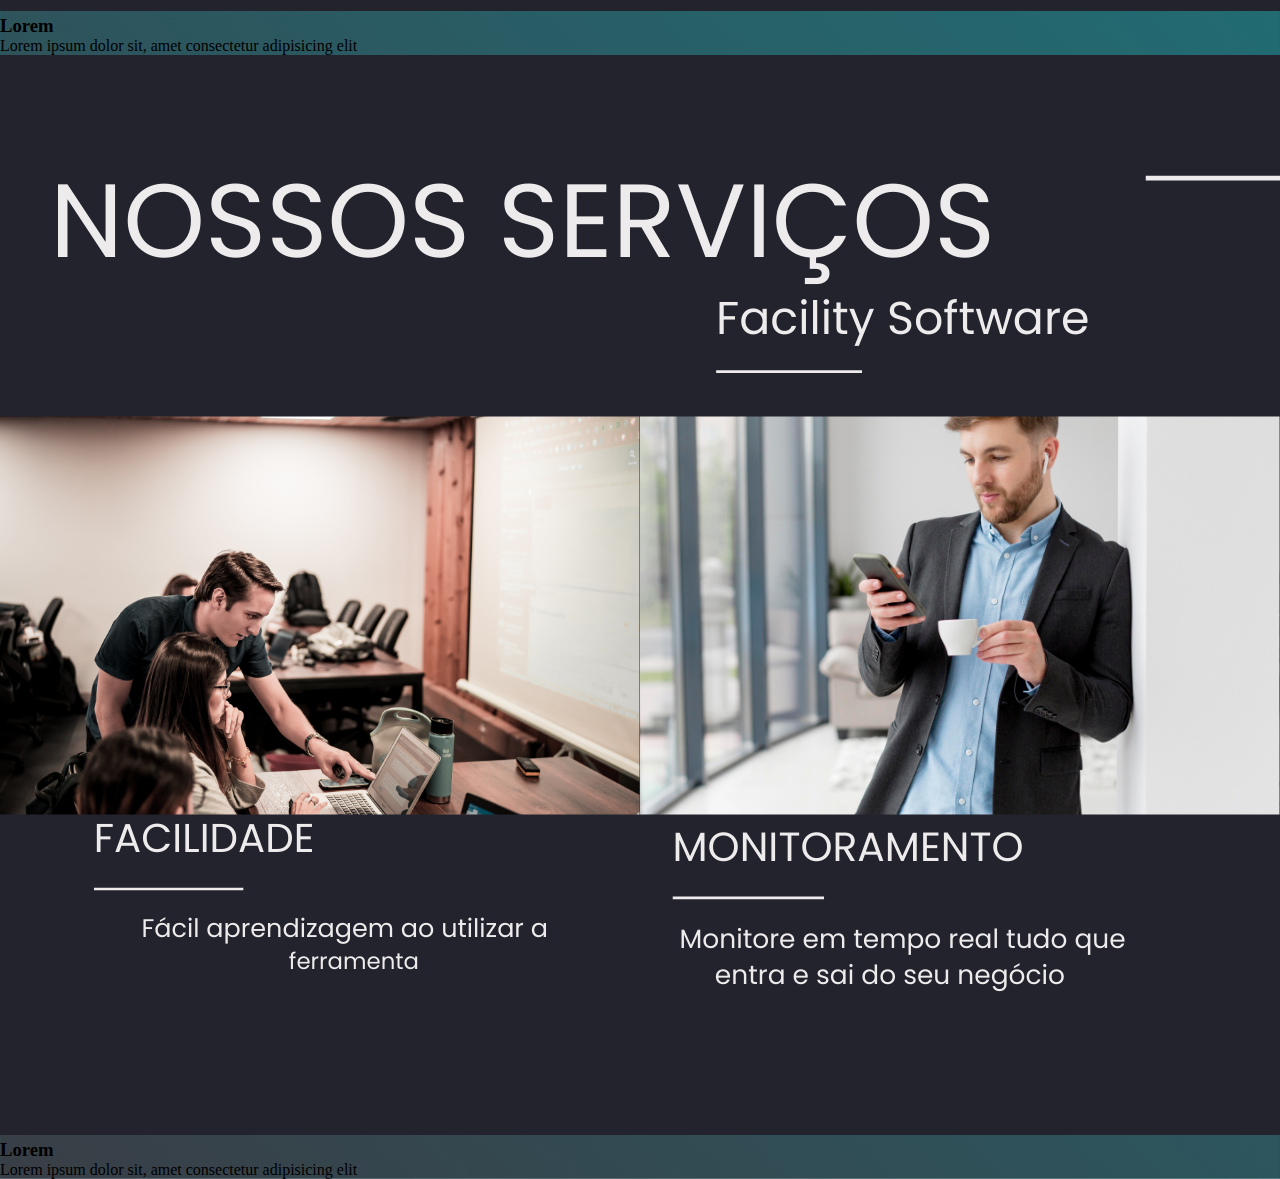
==== commit aff53cea: "Update index.html" ====
--- a/TCC/index.html
+++ b/TCC/index.html
@@ -16,6 +16,11 @@
 <link rel="preconnect" href="https://fonts.googleapis.com">
 <link rel="preconnect" href="https://fonts.gstatic.com" crossorigin>
 <link href="https://fonts.googleapis.com/css2?family=Poppins:ital,wght@1,100&display=swap" rel="stylesheet">
+
+<link rel="stylesheet" href="https://use.fontawesome.com/releases/v5.11.2/css/all.css"/>
+    <link rel="preconnect" href="https://fonts.googleapis.com">
+    <link rel="preconnect" href="https://fonts.gstatic.com" crossorigin>
+    <link href="https://fonts.googleapis.com/css2?family=Koulen&family=PT+Sans&display=swap" rel="stylesheet">
 
     
     <title> SISPN </title>
@@ -160,20 +165,103 @@
   <br>
   E seus resultados com a SISPN
 </h1> 
-
-</div>
-
-
+<br/>
+
+</div>
+
+<div class="wrapper">
+  <div class="slide-wrapper" data-slide="wrapper">
+      <button class="slide-nav-button slide-nav-previous fas fa-chevron-left" data-slide="nav-previous-button"></button>
+      <button class="slide-nav-button slide-nav-next fas fa-chevron-right" data-slide="nav-next-button"></button>
+      <div class="slide-list" data-slide="list">
+          <div class="slide-item" data-slide="item" data-index="0">
+              <div class="slide-content">
+                  <img class="slide-image" src="1.png" alt="Assassin's Creed" />
+                  <div class="slide-description">
+                      <h3>Lorem</h3>
+                      <p>Lorem ipsum dolor sit, amet consectetur adipisicing elit</p>
+                  </div>
+              </div>
+          </div>
+          <div class="slide-item" data-slide="item" data-index="1">
+              <div class="slide-content">
+                  <img class="slide-image" src="1.png" alt="..." />
+                  <div class="slide-description">
+                      <h3>Lorem</h3>
+                      <p>Lorem ipsum dolor sit amet consectetur adipisicing elit. Tempora, fuga.</p>
+                  </div>
+              </div>
+          </div>
+          <div class="slide-item" data-slide="item" data-index="2">
+              <div class="slide-content">
+                  <img class="slide-image" src="1.png" alt="..." />
+                  <div class="slide-description">
+                      <h3>Lorem</h3>
+                      <p>Lorem ipsum dolor sit, amet consectetur adipisicing elit</p>
+                  </div>
+              </div>
+          </div>
+          <div class="slide-item" data-slide="item" data-index="3">
+              <div class="slide-content">
+                  <img class="slide-image" src="1.png" alt="..." />
+                  <div class="slide-description">
+                      <h3>Lorem </h3>
+                      <p>Lorem ipsum dolor sit, amet consectetur adipisicing elit</p>
+                  </div>
+              </div>
+          </div>
+          <div class="slide-item" data-slide="item" data-index="4">
+              <div class="slide-content">
+                  <img class="slide-image" src="1.png" alt="..." />
+                  <div class="slide-description">
+                      <h3>Lorem</h3>
+                      <p>Lorem ipsum dolor sit, amet consectetur adipisicing elit</p>
+                  </div>
+              </div>
+          </div>
+          <div class="slide-item" data-slide="item" data-index="5">
+              <div class="slide-content">
+                  <img class="slide-image" src="1.png" alt="..." />
+                  <div class="slide-description">
+                      <h3>Lorem</h3>
+                      <p>Lorem ipsum dolor sit, amet consectetur adipisicing elit</p>
+                  </div>
+              </div>
+          </div>
+          <div class="slide-item" data-slide="item" data-index="6">
+              <div class="slide-content">
+                  <img class="slide-image" src="1.png" alt="..." />
+                  <div class="slide-description">
+                      <h3>Lorem</h3>
+                      <p>Lorem ipsum dolor sit, amet consectetur adipisicing elit</p>
+                  </div>
+              </div>
+          </div>
+          <div class="slide-item" data-slide="item" data-index="7">
+              <div class="slide-content">
+                  <img class="slide-image" src="1.png" alt="..." />
+                  <div class="slide-description">
+                      <h3>Lorem</h3>
+                      <p>Lorem ipsum dolor sit, amet consectetur adipisicing elit</p>
+                  </div>
+              </div>
+          </div>
+      </div>
+      <div class="slide-controls" data-slide="controls-wrapper">
+      </div>
+  </div>
+</div>
 
   </main>
 
 
-
-
-
-
-
 <script src="main.js"> </script>
-
+<script> 
+initSlider({
+            autoPlay: true,
+            startAtIndex: 0,
+            timeInterval: 2000
+        }) 
+</script>
 </body>
 </html>
--- a/TCC/style.css
+++ b/TCC/style.css
@@ -4,7 +4,7 @@
 }
 
 body {
-background: linear-gradient(45deg, #000000, #282A3A, #735F32, #C69749);
+background: linear-gradient(45deg,  #393E46, #00ADB5, #EEEEEE);
 }
 
 a {
@@ -21,6 +21,7 @@
   font-size: 24px;
   text-transform: uppercase;
   letter-spacing: 4px;
+  padding: 25%;
 }
 
 nav {
@@ -211,7 +212,7 @@
 }
 
 .color-span {
-  color: rgb(255, 208, 0);
+  color: rgb(255, 115, 0);
 }
 
 .container {
@@ -237,6 +238,7 @@
   background-image: linear-gradient(#333, #333);
   transition: all .5s;
   margin: 10px;
+  
 }
 
 .card:hover {
@@ -249,7 +251,7 @@
   justify-content: center;
   align-items: center;
   height: 200px;
-  background-image: url('escritorio.png');
+  background-image: url('escritorio.jpg');
   background-size: cover;
   background-position: center;
   transition: all .5s;
@@ -258,13 +260,14 @@
   opacity: .8;
 }
 
+
 .card .img-dois {
   width: 360px;
   display: flex;
   justify-content: center;
   align-items: center;
   height: 200px;
-  background-image: url('SISPN.jpg');
+  background-image: url('software.jpg');
   background-size: cover;
   background-position: center;
   transition: all .5s;
@@ -279,7 +282,7 @@
   justify-content: center;
   align-items: center;
   height: 200px;
-  background-image: url('SISPN.jpg');
+  background-image: url('softnuvem.jpg');
   background-size: cover;
   background-position: center;
   transition: all .5s;
@@ -369,3 +372,11 @@
   padding: auto;
 }
 
+.area-h1 {
+  text-align: center;
+}
+
+.fb {
+  text-align: center;
+}
+
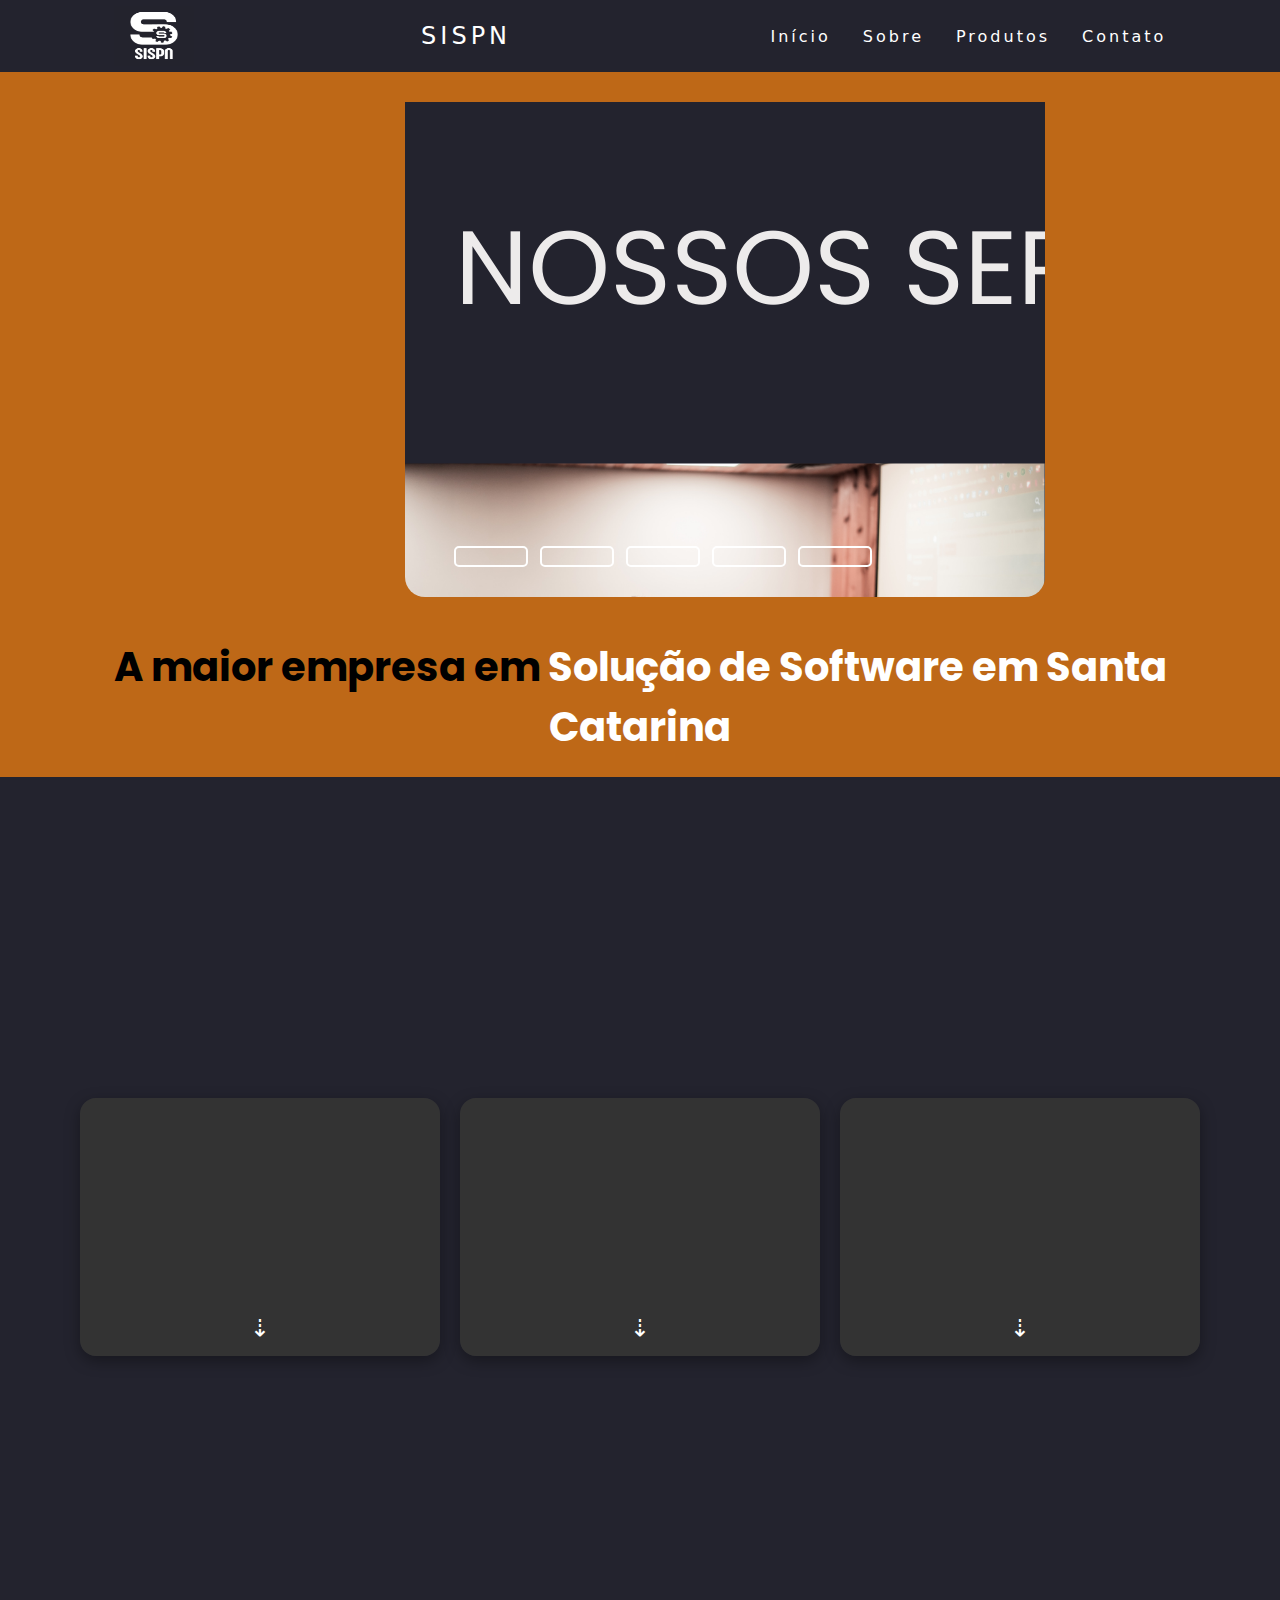
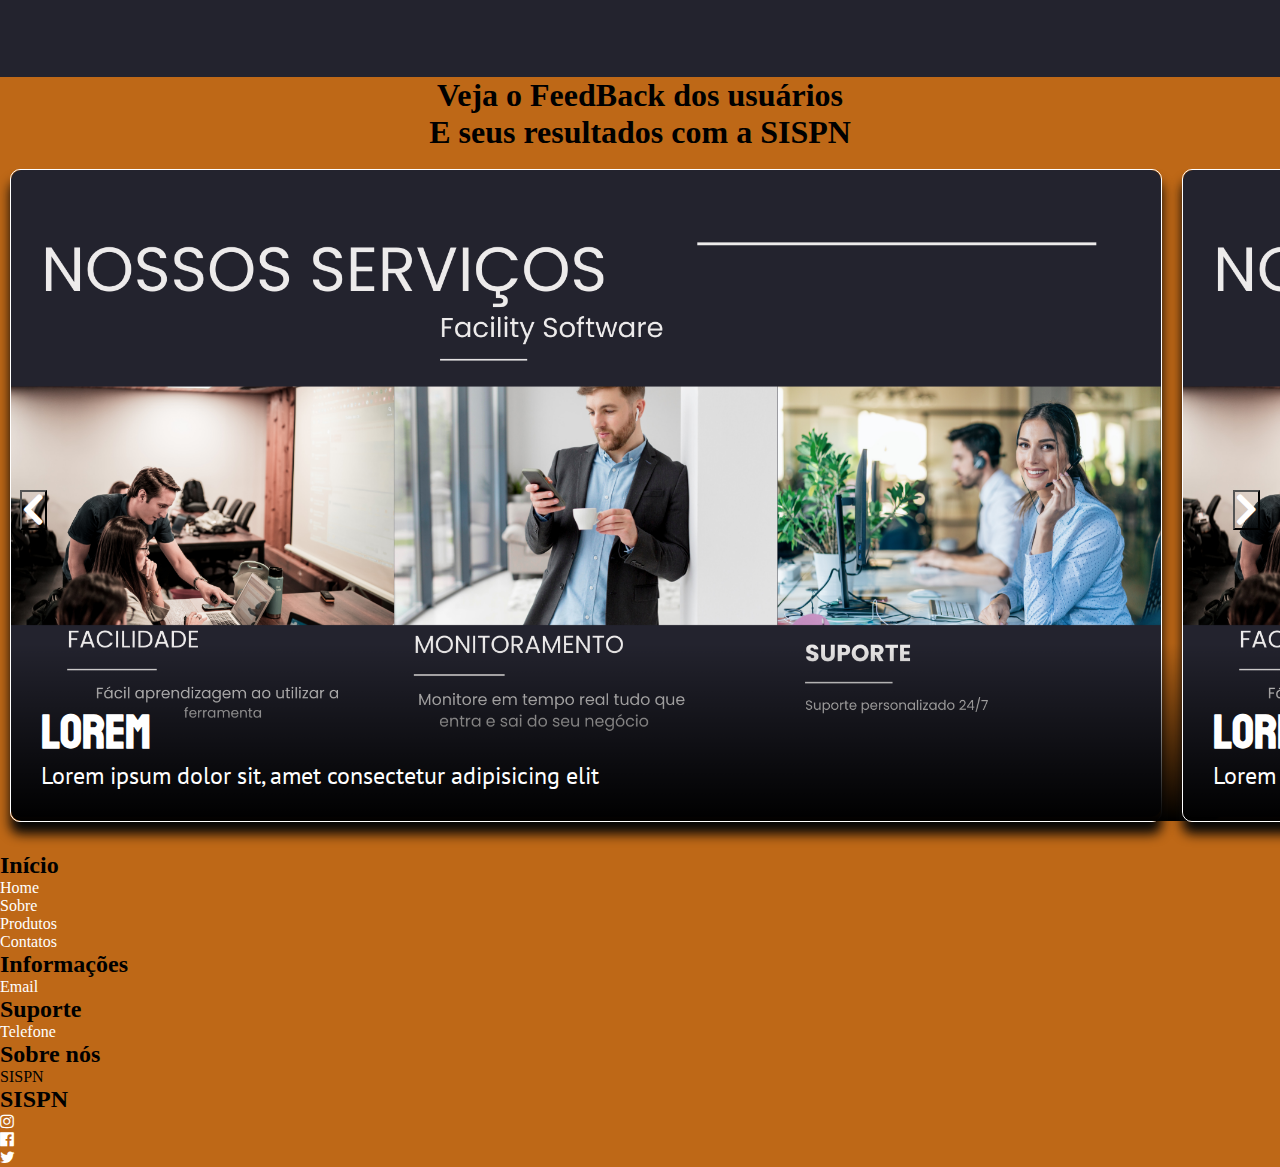
==== commit fd30be34: "Update index.html" ====
--- a/TCC/index.html
+++ b/TCC/index.html
@@ -21,6 +21,8 @@
     <link rel="preconnect" href="https://fonts.googleapis.com">
     <link rel="preconnect" href="https://fonts.gstatic.com" crossorigin>
     <link href="https://fonts.googleapis.com/css2?family=Koulen&family=PT+Sans&display=swap" rel="stylesheet">
+
+    <link rel="stylesheet" href="https://cdnjs.cloudflare.com/ajax/libs/font-awesome/4.7.0/css/font-awesome.css">
 
     
     <title> SISPN </title>
@@ -56,7 +58,7 @@
       <input type="radio" name="slide" id="slide5">
       
     
-        <div class="slide s1">
+        <div class="slide-s1">
         <img src="1.png" alt="imagem1">
          </div>
 
@@ -141,8 +143,8 @@
   </div>
 
   <div class="content-card">
-      <span class="title"> <a href="https://www.google.com/" target="_blank"> Cloud Facility Software   </a> </span>
-      <p class="desc">  asdasd  </p>
+      <span class="title"> <a href="https://www.google.com/" target="_blank"> CLOUD FACILITY SOFTWARE </a> </span>
+      <p class="desc">  Em parceria com <span class="mid"> AMAZON</span>   </p>
   </div>
 
   <div class="arrow">
@@ -219,33 +221,6 @@
                   </div>
               </div>
           </div>
-          <div class="slide-item" data-slide="item" data-index="5">
-              <div class="slide-content">
-                  <img class="slide-image" src="1.png" alt="..." />
-                  <div class="slide-description">
-                      <h3>Lorem</h3>
-                      <p>Lorem ipsum dolor sit, amet consectetur adipisicing elit</p>
-                  </div>
-              </div>
-          </div>
-          <div class="slide-item" data-slide="item" data-index="6">
-              <div class="slide-content">
-                  <img class="slide-image" src="1.png" alt="..." />
-                  <div class="slide-description">
-                      <h3>Lorem</h3>
-                      <p>Lorem ipsum dolor sit, amet consectetur adipisicing elit</p>
-                  </div>
-              </div>
-          </div>
-          <div class="slide-item" data-slide="item" data-index="7">
-              <div class="slide-content">
-                  <img class="slide-image" src="1.png" alt="..." />
-                  <div class="slide-description">
-                      <h3>Lorem</h3>
-                      <p>Lorem ipsum dolor sit, amet consectetur adipisicing elit</p>
-                  </div>
-              </div>
-          </div>
       </div>
       <div class="slide-controls" data-slide="controls-wrapper">
       </div>
@@ -253,6 +228,48 @@
 </div>
 
   </main>
+
+  <footer>
+    <div class="boxs">
+        <h2>Início</h2>
+        <ul>
+            <li><a href="#">Home</a></li>
+            <li><a href="#">Sobre</a></li>
+            <li><a href="#">Produtos</a></li>
+            <li><a href="#">Contatos</a></li>
+        </ul>
+    </div>
+    <div class="boxs">
+        <h2>Informações</h2>
+        <ul>
+            <li><a href="#">Email</a></li>
+        </ul>
+    </div>
+    <div class="boxs">
+        <h2>Suporte</h2>
+        <ul>
+            <li><a href="#">Telefone</a></li>
+        </ul>
+    </div>
+    <div class="boxs">
+        <h2>Sobre nós</h2>
+        <p>SISPN </p>
+    </div>
+  </footer>
+  <div class="footer">
+    <h2> SISPN </h2>
+    <div class="sociais">
+        <div class="social">
+            <a href="#"><i class="fa fa-instagram" aria-hidden="true"></i></a>
+        </div>
+        <div class="social">
+            <a href="#"><i class="fa fa-facebook-official" aria-hidden="true"></i></a>
+        </div>
+        <div class="social">
+            <a href="#"><i class="fa fa-twitter" aria-hidden="true"></i></a>
+        </div>
+    </div>
+  </div>
 
 
 <script src="main.js"> </script>
--- a/TCC/style.css
+++ b/TCC/style.css
@@ -4,7 +4,7 @@
 }
 
 body {
-background: linear-gradient(45deg,  #393E46, #00ADB5, #EEEEEE);
+background: #be6817;
 }
 
 a {
@@ -21,7 +21,6 @@
   font-size: 24px;
   text-transform: uppercase;
   letter-spacing: 4px;
-  padding: 25%;
 }
 
 nav {
@@ -212,7 +211,7 @@
 }
 
 .color-span {
-  color: rgb(255, 115, 0);
+  color: rgb(255, 255, 255);
 }
 
 .container {
@@ -380,3 +379,130 @@
   text-align: center;
 }
 
+.wrapper {
+  display: flex;
+  align-items: center;
+  height: 100%;
+}
+
+.slide-wrapper {
+  display: flex;
+  justify-content: center;
+  flex-direction: column;
+  overflow: hidden;
+  width: 100%;
+}
+
+.slide-list {
+  display: flex;
+}
+
+.slide-item {
+  cursor: grab;
+  flex-shrink: 0;
+  padding: 0 10px;
+  width: 90vw;
+}
+
+.slide-content {
+  border-radius: 10px;
+  border: 1px solid #fff;
+  box-shadow: #070707 0px 12px 12px;
+  position: relative;
+}
+
+.slide-image {
+  border-radius: 10px;
+  width: 100%;
+}
+
+.slide-description {
+  border-radius: 10px;
+  background: linear-gradient(to top, #000, transparent);
+  color: #fff;
+  position: absolute;
+  padding: 30px;
+  bottom: 0;
+  width: 100%;
+}
+
+.slide-description h3 {
+  font-family: 'Koulen', sans-serif;
+  font-size: 48px;
+  position: relative;
+  top: 16px
+}
+
+.slide-description p {
+  font-family: 'PT Sans', sans-serif;
+  font-size: 24px;
+}
+
+.slide-nav-button {
+  background: transparent;
+  color: #fff;
+  cursor: pointer;
+  font-size: 36px;
+  position: absolute;
+  z-index: 1;
+}
+
+.slide-nav-previous {
+  left: 20px;
+}
+
+.slide-nav-next {
+  right: 20px;
+}
+
+.slide-controls {
+  margin: 30px auto 0;
+}
+
+.slide-control-button {
+  color: #fff;
+  cursor: pointer;
+  background: transparent;
+  font-size: 18px;
+  margin: 0 5px;
+}
+
+.slide-control-button.active {
+  color: #000000;
+}
+
+@media screen and (max-width: 768px) {
+  .slide-description {
+      padding: 10px;
+  }
+  
+  .slide-description h3 {
+      font-size: 24px;
+      top: 0;
+  }
+
+  .slide-description p {
+      display: none;
+  }
+
+  .slide-nav-button {
+      margin-top: -20px;
+      font-size: 28px;
+  }
+  
+  .slide-nav-previous {
+      left: 10px;
+  }
+  
+  .slide-nav-next {
+      right: 10px;
+  }
+
+  .slide-controls {
+      margin: 15px auto 0;
+  }
+
+  .slide-control-button {
+      font-size: 14px;
+  }
+}
